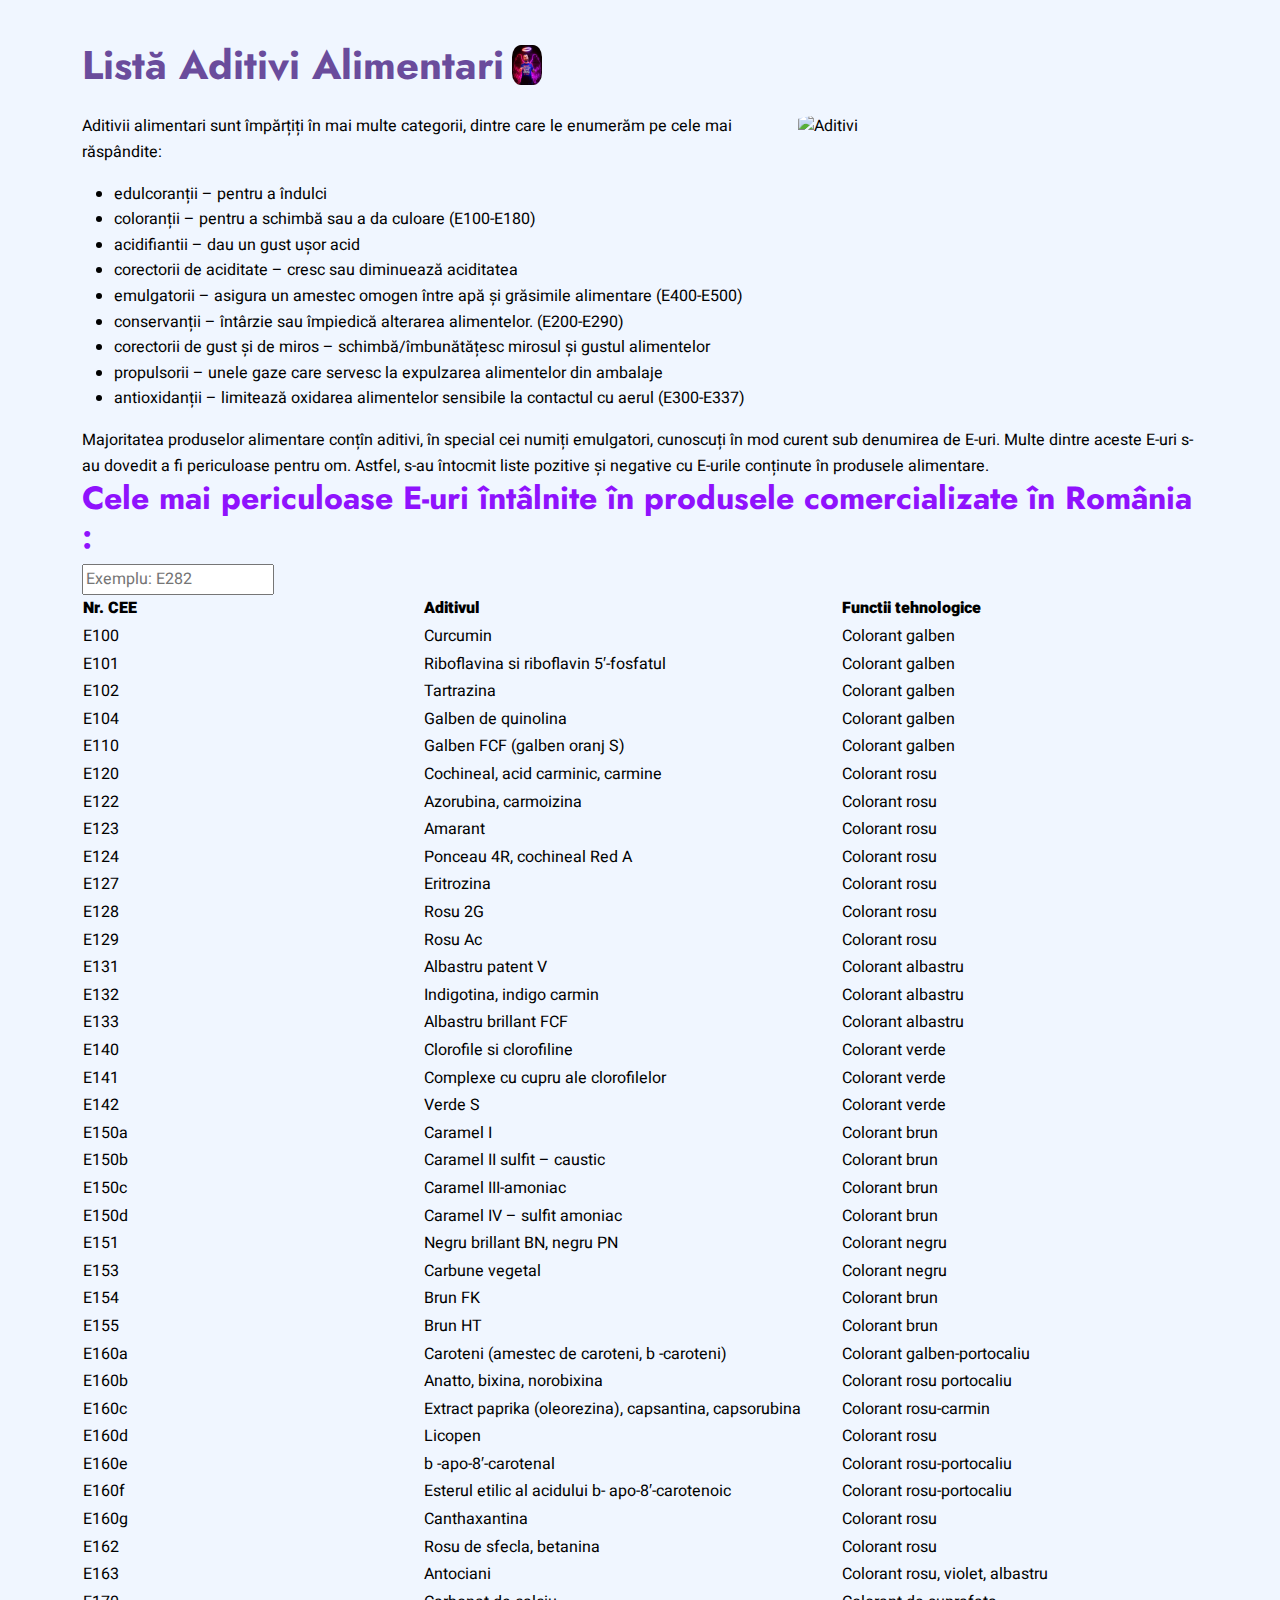
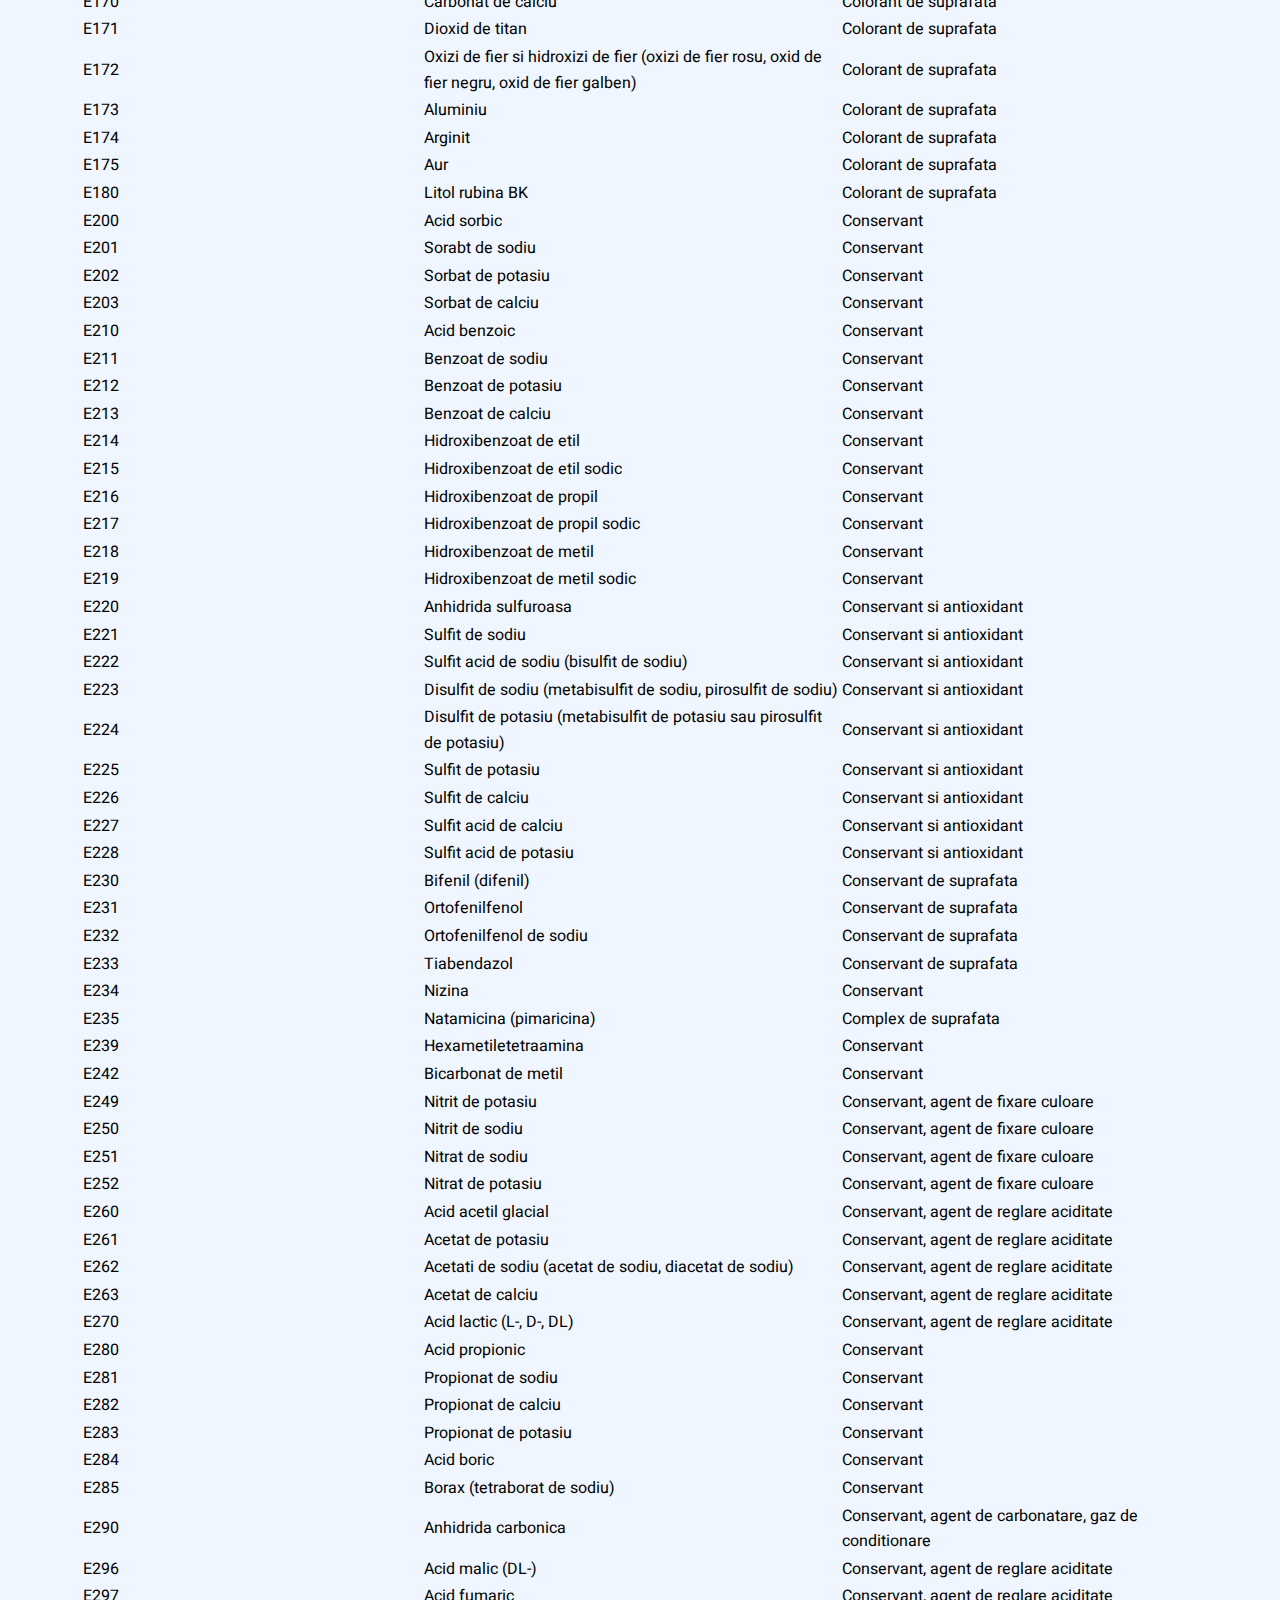
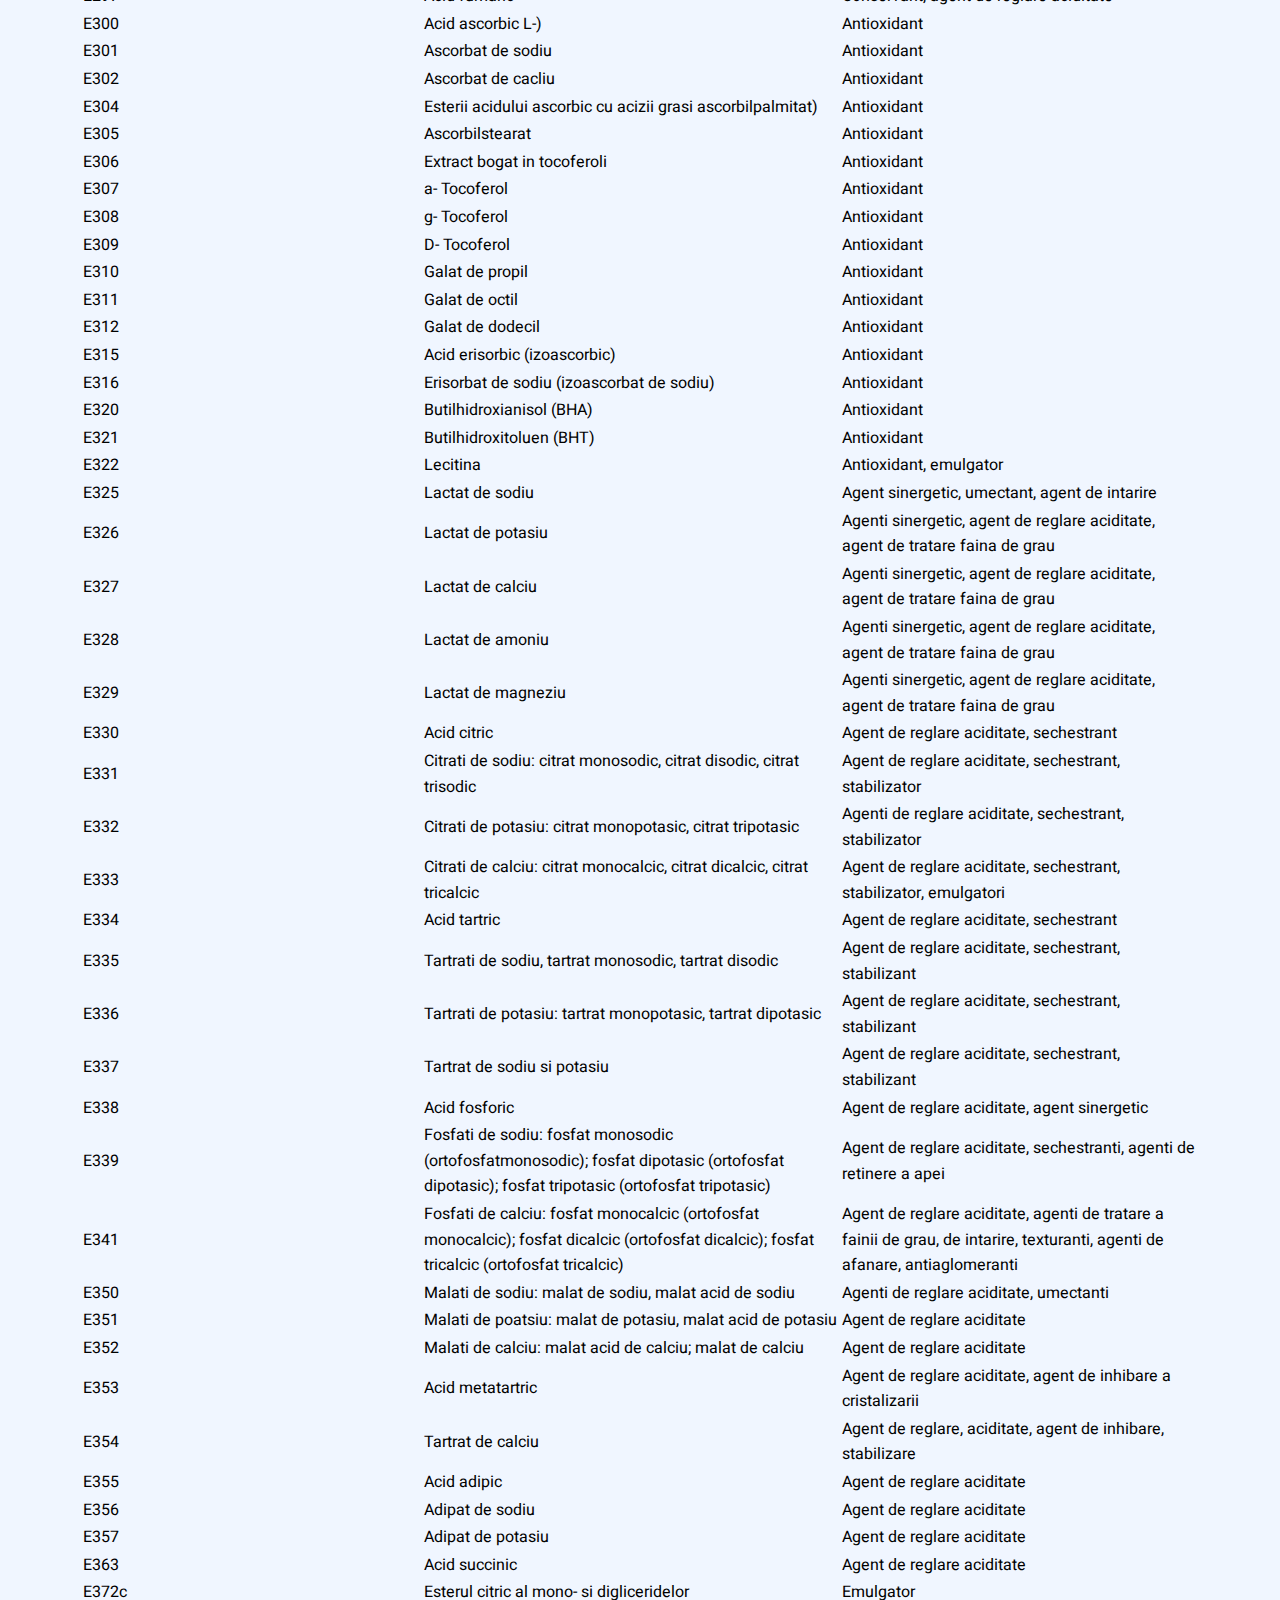
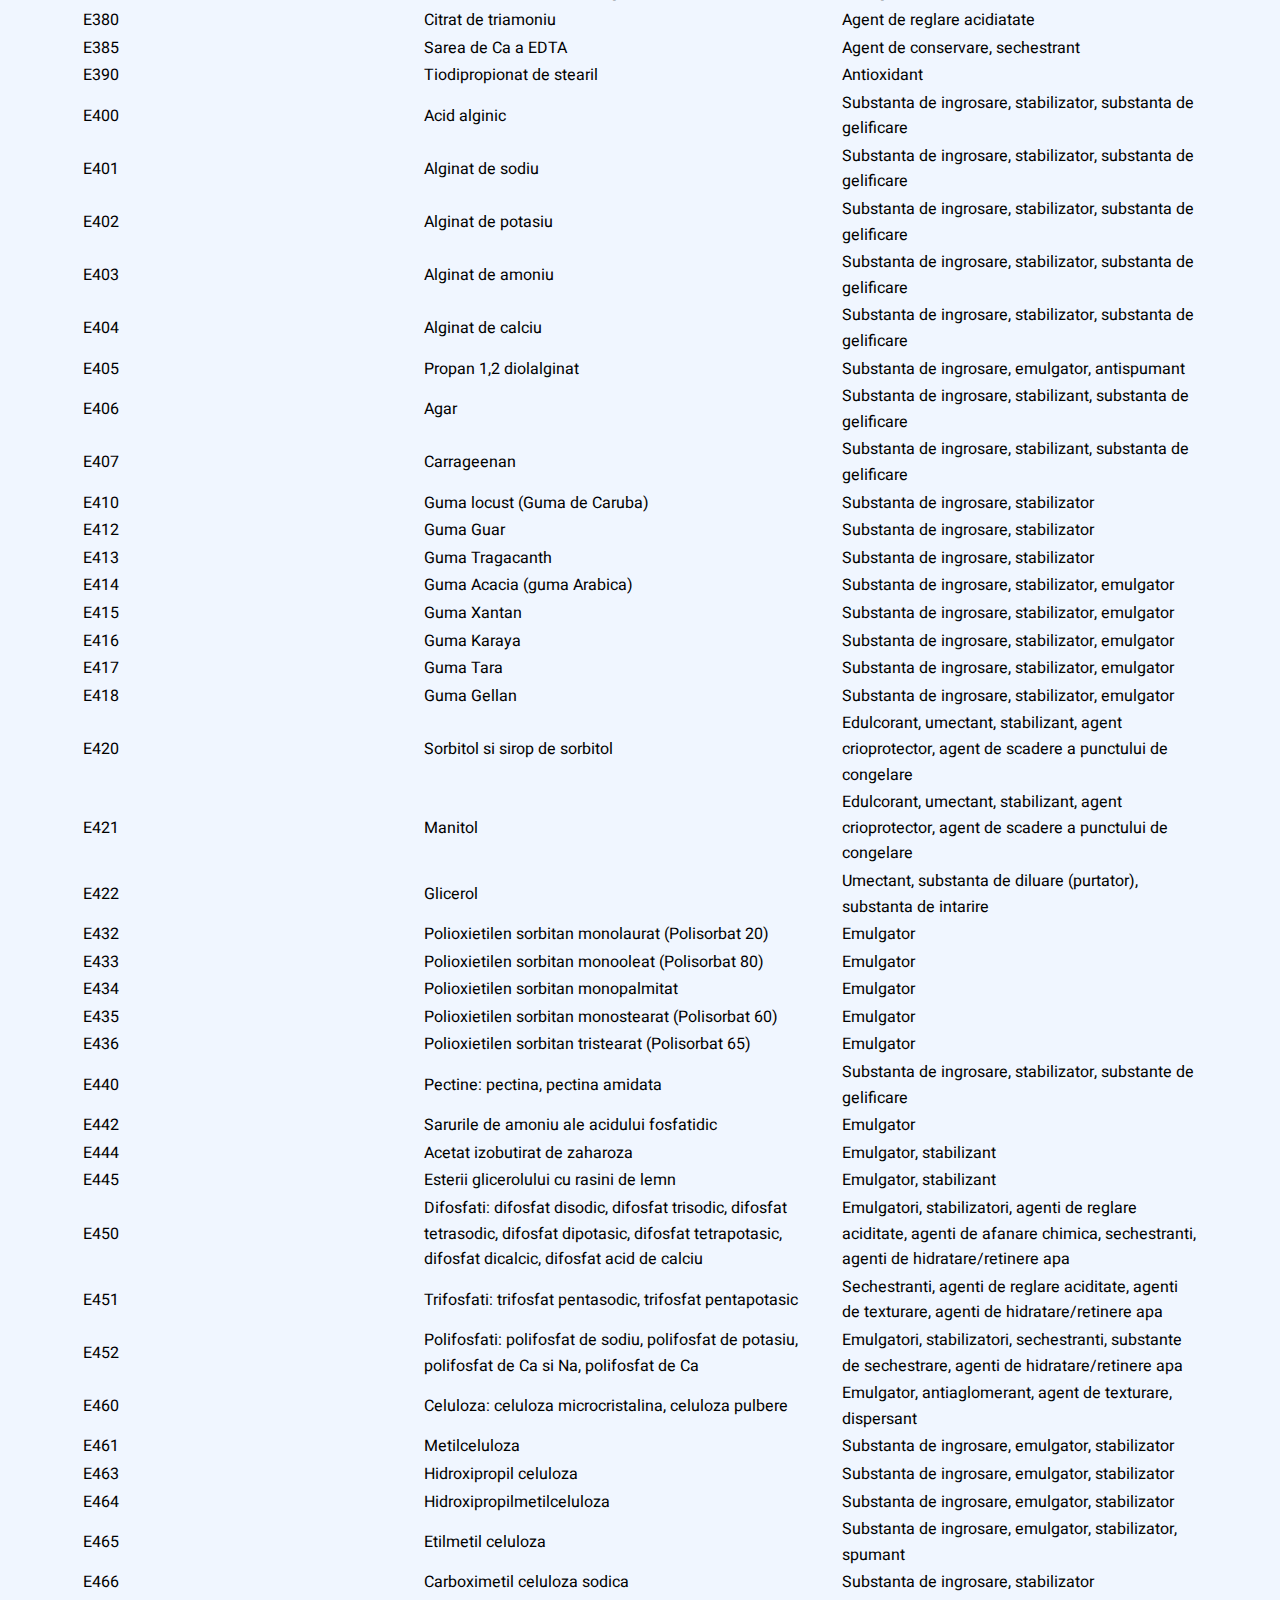
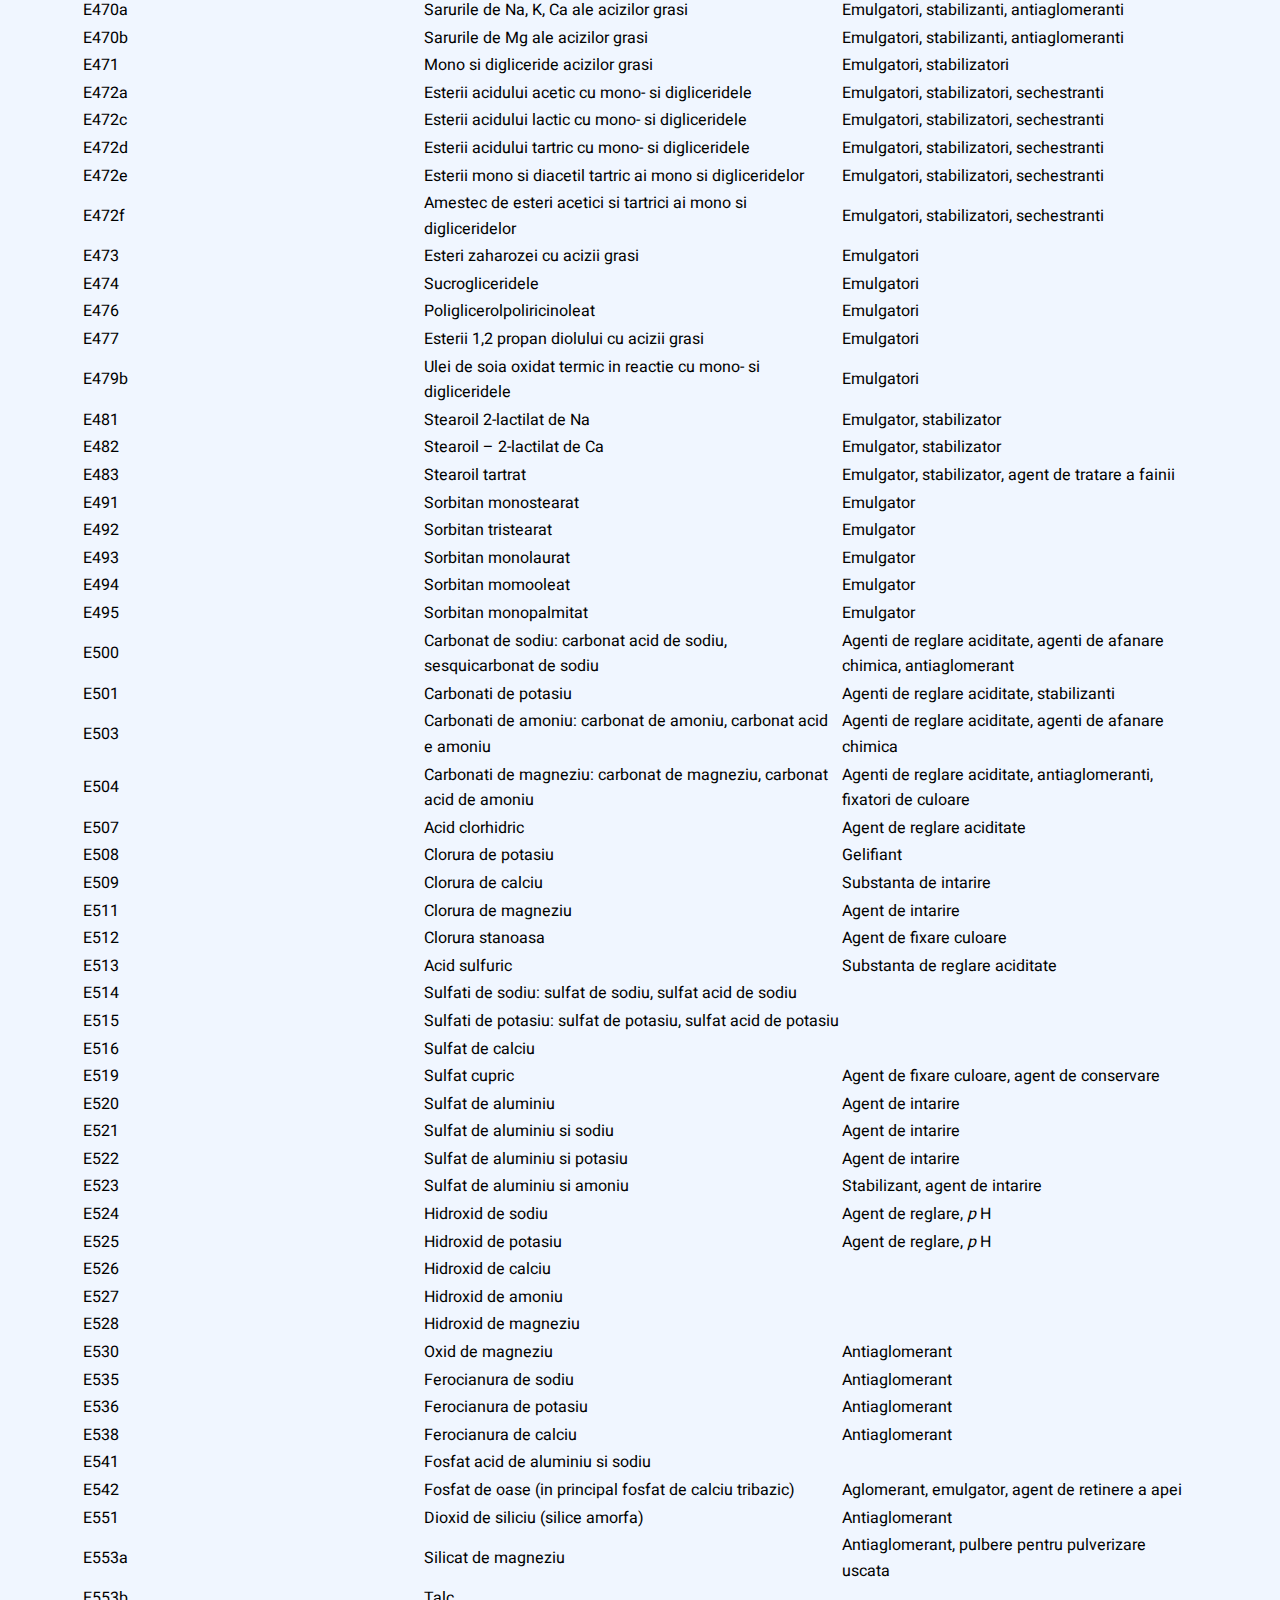
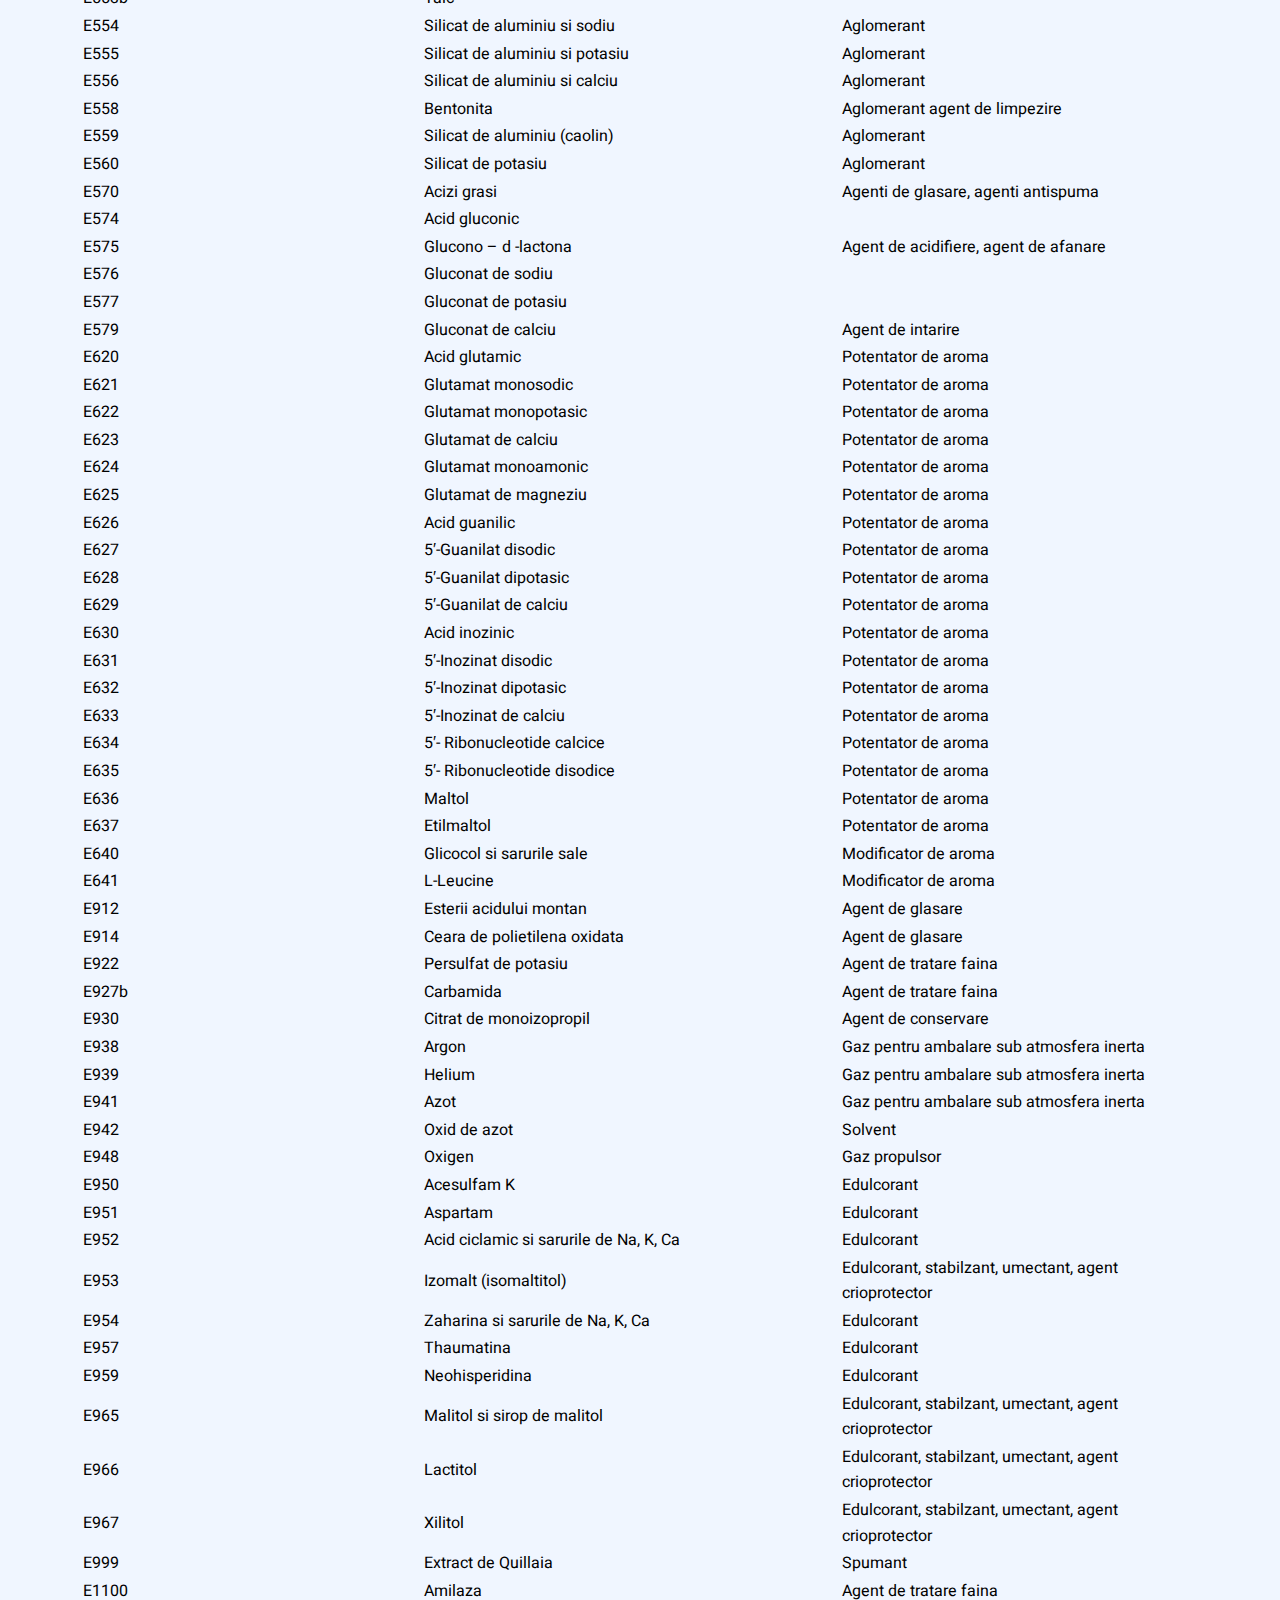
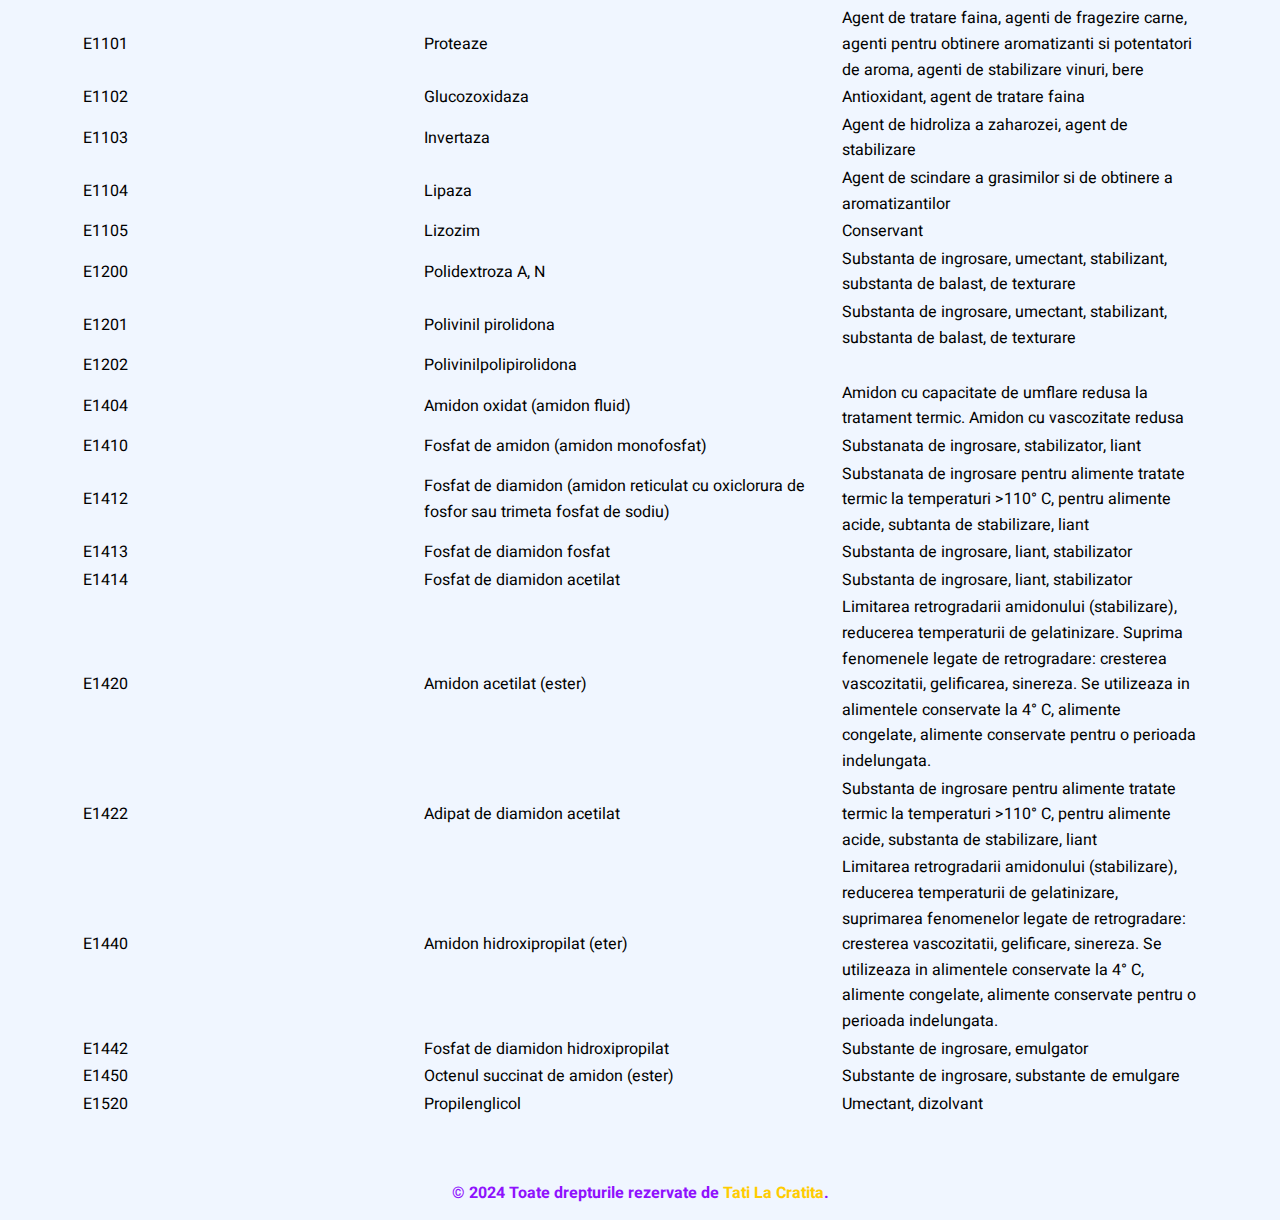
==== additives.html @ e67e580c "Add files via upload" ====
<!DOCTYPE html>
<html lang="ro">

<head>
    <meta charset="utf-8">
    <title>DaddyBusted - Lista Aditivi</title>
    <meta content="width=device-width, initial-scale=1.0" name="viewport">
    <meta content="" name="keywords">
    <meta content="" name="description">

    <!-- Favicon -->
    <link href="img/favicon.ico" rel="icon">

    <!-- Google Web Fonts -->
    <link rel="preconnect" href="https://fonts.googleapis.com">
    <link rel="preconnect" href="https://fonts.gstatic.com" crossorigin>
    <link href="https://fonts.googleapis.com/css2?family=Heebo:wght@400;500&family=Jost:wght@500;600;700&display=swap" rel="stylesheet">

    <!-- Icon Font Stylesheet -->
    <link href="https://cdnjs.cloudflare.com/ajax/libs/font-awesome/5.10.0/css/all.min.css" rel="stylesheet">
    <link href="https://cdn.jsdelivr.net/npm/bootstrap-icons@1.4.1/font/bootstrap-icons.css" rel="stylesheet">

    <!-- Customized Bootstrap Stylesheet -->
    <link href="css/bootstrap.min.css" rel="stylesheet">

    <!-- Template Stylesheet -->
    <link href="css/style.css" rel="stylesheet">
</head>

<body>
    <div class="container-xxl bg-white p-0">
        <!-- Navbar Start -->
        <div class="container-xxl position-relative p-0" id="home">
            <nav class="navbar navbar-light bg-light py-3">
                <div class="container d-flex align-items-center">
                    <a href="#" class="navbar-brand d-flex align-items-center">
                        <h1 class="m-0">Listă Aditivi Alimentari</h1>
                        <img src="img/daddybusted.png" alt="Logo DaddyBusted" class="daddybusted-logo ms-2" style="width: 30px; height: 40px; border-radius: 30% ">
                    </a>
                </div>
            </nav>
        </div>
        <!-- Navbar End -->

        <!-- Additives Start -->

        <div id="privacy" class="container-xxl py-5 bg-light" style="margin-top: 20px;">
            <div class="container">
                <h2 class="section-title" style="color: #000000; font-weight: bold; text-align: center;">Lista Aditivi</h2>
                
                <!-- Poza aliniată la dreapta -->
                <div style="position: relative; color: black; font-size: 16px; line-height: 1.6;">
                    <img src="img/aditivi.png" alt="Aditivi" style="width: 400px; height: auto; float: right; margin: 0 0 10px 10px; border-radius: 20%;">
                    <p>Aditivii alimentari sunt împărțiți în mai multe categorii, dintre care le enumerăm pe cele mai răspândite:</p>
                    <ul>
                        <li>edulcoranții – pentru a îndulci</li>
                        <li>coloranții – pentru a schimbă sau a da culoare (E100-E180)</li>
                        <li>acidifiantii – dau un gust ușor acid</li>
                        <li>corectorii de aciditate – cresc sau diminuează aciditatea</li>
                        <li>emulgatorii – asigura un amestec omogen între apă și grăsimile alimentare (E400-E500)</li>
                        <li>conservanții – întârzie sau împiedică alterarea alimentelor. (E200-E290)</li>
                        <li>corectorii de gust și de miros – schimbă/îmbunătățesc mirosul și gustul alimentelor</li>
                        <li>propulsorii – unele gaze care servesc la expulzarea alimentelor din ambalaje</li>
                        <li>antioxidanții – limitează oxidarea alimentelor sensibile la contactul cu aerul (E300-E337)</li>
                    </ul>
                
                Majoritatea produselor alimentare conțîn aditivi, în special cei numiți emulgatori, cunoscuți în mod curent sub denumirea de E-uri. Multe dintre aceste E-uri s-au dovedit a fi periculoase pentru om. Astfel, s-au întocmit liste pozitive și negative cu E-urile conținute în produsele alimentare.
                
                <h2 style="color: #8F12FD;">Cele mai periculoase E-uri întâlnite în produsele comercializate în România :</h2>
                <input type="text" id="myInput" onkeyup="myFunction()" placeholder="Exemplu: E282" title="Cauta">
                <table id="myTable">
                    <thead>
                        <tr>
                            <th width="10%"><strong>Nr. CEE</strong></th>
                            <th width="10%"><strong>Aditivul</strong></th>
                            <th width="10%"><strong>Functii tehnologice</strong></th>
                        </tr>
                    </thead>
                    <tbody>
                        <tr>
                            <td>E100</td>
                            <td>Curcumin</td>
                            <td>Colorant galben</td>
                        </tr>
                        <tr>
                <td>E101</td>
                <td>Riboflavina si riboflavin 5′-fosfatul</td>
                <td>Colorant galben</td>
                </tr>
                <tr>
                <td>E102</td>
                <td>Tartrazina</td>
                <td>Colorant galben</td>
                </tr>
                <tr>
                <td>E104</td>
                <td>Galben de quinolina</td>
                <td>Colorant galben</td>
                </tr>
                <tr>
                <td>E110</td>
                <td>Galben FCF (galben oranj S)</td>
                <td>Colorant galben</td>
                </tr>
                <tr>
                <td>E120</td>
                <td>Cochineal, acid carminic, carmine</td>
                <td>Colorant rosu</td>
                </tr>
                <tr>
                <td>E122</td>
                <td>Azorubina, carmoizina</td>
                <td>Colorant rosu</td>
                </tr>
                <tr>
                <td>E123</td>
                <td>Amarant</td>
                <td>Colorant rosu</td>
                </tr>
                <tr>
                <td>E124</td>
                <td>Ponceau 4R, cochineal Red A</td>
                <td>Colorant rosu</td>
                </tr>
                <tr>
                <td>E127</td>
                <td>Eritrozina</td>
                <td>Colorant rosu</td>
                </tr>
                <tr>
                <td>E128</td>
                <td>Rosu 2G</td>
                <td>Colorant rosu</td>
                </tr>
                <tr>
                <td>E129</td>
                <td>Rosu Ac</td>
                <td>Colorant rosu</td>
                </tr>
                <tr>
                <td>E131</td>
                <td>Albastru patent V</td>
                <td>Colorant albastru</td>
                </tr>
                <tr>
                <td>E132</td>
                <td>Indigotina, indigo carmin</td>
                <td>Colorant albastru</td>
                </tr>
                <tr>
                <td>E133</td>
                <td>Albastru brillant FCF</td>
                <td>Colorant albastru</td>
                </tr>
                <tr>
                <td>E140</td>
                <td>Clorofile si clorofiline</td>
                <td>Colorant verde</td>
                </tr>
                <tr>
                <td>E141</td>
                <td>Complexe cu cupru ale clorofilelor</td>
                <td>Colorant verde</td>
                </tr>
                <tr>
                <td>E142</td>
                <td>Verde S</td>
                <td>Colorant verde</td>
                </tr>
                <tr>
                <td>E150a</td>
                <td>Caramel I</td>
                <td>Colorant brun</td>
                </tr>
                <tr>
                <td>E150b</td>
                <td>Caramel II sulfit – caustic</td>
                <td>Colorant brun</td>
                </tr>
                <tr>
                <td>E150c</td>
                <td>Caramel III-amoniac</td>
                <td>Colorant brun</td>
                </tr>
                <tr>
                <td>E150d</td>
                <td>Caramel IV – sulfit amoniac</td>
                <td>Colorant brun</td>
                </tr>
                <tr>
                <td>E151</td>
                <td>Negru brillant BN, negru PN</td>
                <td>Colorant negru</td>
                </tr>
                <tr>
                <td>E153</td>
                <td>Carbune vegetal</td>
                <td>Colorant negru</td>
                </tr>
                <tr>
                <td>E154</td>
                <td>Brun FK</td>
                <td>Colorant brun</td>
                </tr>
                <tr>
                <td>E155</td>
                <td>Brun HT</td>
                <td>Colorant brun</td>
                </tr>
                <tr>
                <td>E160a</td>
                <td>Caroteni (amestec de caroteni, b -caroteni)</td>
                <td>Colorant galben-portocaliu</td>
                </tr>
                <tr>
                <td>E160b</td>
                <td>Anatto, bixina, norobixina</td>
                <td>Colorant rosu portocaliu</td>
                </tr>
                <tr>
                <td>E160c</td>
                <td>Extract paprika (oleorezina), capsantina, capsorubina</td>
                <td>Colorant rosu-carmin</td>
                </tr>
                <tr>
                <td>E160d</td>
                <td>Licopen</td>
                <td>Colorant rosu</td>
                </tr>
                <tr>
                <td>E160e</td>
                <td>b -apo-8′-carotenal</td>
                <td>Colorant rosu-portocaliu</td>
                </tr>
                <tr>
                <td>E160f</td>
                <td>Esterul etilic al acidului b- apo-8′-carotenoic</td>
                <td>Colorant rosu-portocaliu</td>
                </tr>
                <tr>
                <td>E160g</td>
                <td>Canthaxantina</td>
                <td>Colorant rosu</td>
                </tr>
                <tr>
                <td>E162</td>
                <td>Rosu de sfecla, betanina</td>
                <td>Colorant rosu</td>
                </tr>
                <tr>
                <td>E163</td>
                <td>Antociani</td>
                <td>Colorant rosu, violet, albastru</td>
                </tr>
                <tr>
                <td>E170</td>
                <td>Carbonat de calciu</td>
                <td>Colorant de suprafata</td>
                </tr>
                <tr>
                <td>E171</td>
                <td>Dioxid de titan</td>
                <td>Colorant de suprafata</td>
                </tr>
                <tr>
                <td>E172</td>
                <td>Oxizi de fier si hidroxizi de fier (oxizi de fier rosu, oxid de fier negru, oxid de fier galben)</td>
                <td>Colorant de suprafata</td>
                </tr>
                <tr>
                <td>E173</td>
                <td>Aluminiu</td>
                <td>Colorant de suprafata</td>
                </tr>
                <tr>
                <td>E174</td>
                <td>Arginit</td>
                <td>Colorant de suprafata</td>
                </tr>
                <tr>
                <td>E175</td>
                <td>Aur</td>
                <td>Colorant de suprafata</td>
                </tr>
                <tr>
                <td>E180</td>
                <td>Litol rubina BK</td>
                <td>Colorant de suprafata</td>
                </tr>
                <tr>
                <td>E200</td>
                <td>Acid sorbic</td>
                <td>Conservant</td>
                </tr>
                <tr>
                <td>E201</td>
                <td>Sorabt de sodiu</td>
                <td>Conservant</td>
                </tr>
                <tr>
                <td>E202</td>
                <td>Sorbat de potasiu</td>
                <td>Conservant</td>
                </tr>
                <tr>
                <td>E203</td>
                <td>Sorbat de calciu</td>
                <td>Conservant</td>
                </tr>
                <tr>
                <td>E210</td>
                <td>Acid benzoic</td>
                <td>Conservant</td>
                </tr>
                <tr>
                <td>E211</td>
                <td>Benzoat de sodiu</td>
                <td>Conservant</td>
                </tr>
                <tr>
                <td>E212</td>
                <td>Benzoat de potasiu</td>
                <td>Conservant</td>
                </tr>
                <tr>
                <td>E213</td>
                <td>Benzoat de calciu</td>
                <td>Conservant</td>
                </tr>
                <tr>
                <td>E214</td>
                <td>Hidroxibenzoat de etil</td>
                <td>Conservant</td>
                </tr>
                <tr>
                <td>E215</td>
                <td>Hidroxibenzoat de etil sodic</td>
                <td>Conservant</td>
                </tr>
                <tr>
                <td>E216</td>
                <td>Hidroxibenzoat de propil</td>
                <td>Conservant</td>
                </tr>
                <tr>
                <td>E217</td>
                <td>Hidroxibenzoat de propil sodic</td>
                <td>Conservant</td>
                </tr>
                <tr>
                <td>E218</td>
                <td>Hidroxibenzoat de metil</td>
                <td>Conservant</td>
                </tr>
                <tr>
                <td>E219</td>
                <td>Hidroxibenzoat de metil sodic</td>
                <td>Conservant</td>
                </tr>
                <tr>
                <td>E220</td>
                <td>Anhidrida sulfuroasa</td>
                <td>Conservant si antioxidant</td>
                </tr>
                <tr>
                <td>E221</td>
                <td>Sulfit de sodiu</td>
                <td>Conservant si antioxidant</td>
                </tr>
                <tr>
                <td>E222</td>
                <td>Sulfit acid de sodiu (bisulfit de sodiu)</td>
                <td>Conservant si antioxidant</td>
                </tr>
                <tr>
                <td>E223</td>
                <td>Disulfit de sodiu (metabisulfit de sodiu, pirosulfit de sodiu)</td>
                <td>Conservant si antioxidant</td>
                </tr>
                <tr>
                <td>E224</td>
                <td>Disulfit de potasiu (metabisulfit de potasiu sau pirosulfit de potasiu)</td>
                <td>Conservant si antioxidant</td>
                </tr>
                <tr>
                <td>E225</td>
                <td>Sulfit de potasiu</td>
                <td>Conservant si antioxidant</td>
                </tr>
                <tr>
                <td>E226</td>
                <td>Sulfit de calciu</td>
                <td>Conservant si antioxidant</td>
                </tr>
                <tr>
                <td>E227</td>
                <td>Sulfit acid de calciu</td>
                <td>Conservant si antioxidant</td>
                </tr>
                <tr>
                <td>E228</td>
                <td>Sulfit acid de potasiu</td>
                <td>Conservant si antioxidant</td>
                </tr>
                <tr>
                <td>E230</td>
                <td>Bifenil (difenil)</td>
                <td>Conservant de suprafata</td>
                </tr>
                <tr>
                <td>E231</td>
                <td>Ortofenilfenol</td>
                <td>Conservant de suprafata</td>
                </tr>
                <tr>
                <td>E232</td>
                <td>Ortofenilfenol de sodiu</td>
                <td>Conservant de suprafata</td>
                </tr>
                <tr>
                <td>E233</td>
                <td>Tiabendazol</td>
                <td>Conservant de suprafata</td>
                </tr>
                <tr>
                <td>E234</td>
                <td>Nizina</td>
                <td>Conservant</td>
                </tr>
                <tr>
                <td>E235</td>
                <td>Natamicina (pimaricina)</td>
                <td>Complex de suprafata</td>
                </tr>
                <tr>
                <td>E239</td>
                <td>Hexametiletetraamina</td>
                <td>Conservant</td>
                </tr>
                <tr>
                <td>E242</td>
                <td>Bicarbonat de metil</td>
                <td>Conservant</td>
                </tr>
                <tr>
                <td>E249</td>
                <td>Nitrit de potasiu</td>
                <td>Conservant, agent de fixare culoare</td>
                </tr>
                <tr>
                <td>E250</td>
                <td>Nitrit de sodiu</td>
                <td>Conservant, agent de fixare culoare</td>
                </tr>
                <tr>
                <td>E251</td>
                <td>Nitrat de sodiu</td>
                <td>Conservant, agent de fixare culoare</td>
                </tr>
                <tr>
                <td>E252</td>
                <td>Nitrat de potasiu</td>
                <td>Conservant, agent de fixare culoare</td>
                </tr>
                <tr>
                <td>E260</td>
                <td>Acid acetil glacial</td>
                <td>Conservant, agent de reglare aciditate</td>
                </tr>
                <tr>
                <td>E261</td>
                <td>Acetat de potasiu</td>
                <td>Conservant, agent de reglare aciditate</td>
                </tr>
                <tr>
                <td>E262</td>
                <td>Acetati de sodiu (acetat de sodiu, diacetat de sodiu)</td>
                <td>Conservant, agent de reglare aciditate</td>
                </tr>
                <tr>
                <td>E263</td>
                <td>Acetat de calciu</td>
                <td>Conservant, agent de reglare aciditate</td>
                </tr>
                <tr>
                <td>E270</td>
                <td>Acid lactic (L-, D-, DL)</td>
                <td>Conservant, agent de reglare aciditate</td>
                </tr>
                <tr>
                <td>E280</td>
                <td>Acid propionic</td>
                <td>Conservant</td>
                </tr>
                <tr>
                <td>E281</td>
                <td>Propionat de sodiu</td>
                <td>Conservant</td>
                </tr>
                <tr>
                <td>E282</td>
                <td>Propionat de calciu</td>
                <td>Conservant</td>
                </tr>
                <tr>
                <td>E283</td>
                <td>Propionat de potasiu</td>
                <td>Conservant</td>
                </tr>
                <tr>
                <td>E284</td>
                <td>Acid boric</td>
                <td>Conservant</td>
                </tr>
                <tr>
                <td>E285</td>
                <td>Borax (tetraborat de sodiu)</td>
                <td>Conservant</td>
                </tr>
                <tr>
                <td>E290</td>
                <td>Anhidrida carbonica</td>
                <td>Conservant, agent de carbonatare, gaz de conditionare</td>
                </tr>
                <tr>
                <td>E296</td>
                <td>Acid malic (DL-)</td>
                <td>Conservant, agent de reglare aciditate</td>
                </tr>
                <tr>
                <td>E297</td>
                <td>Acid fumaric</td>
                <td>Conservant, agent de reglare aciditate</td>
                </tr>
                <tr>
                <td>E300</td>
                <td>Acid ascorbic L-)</td>
                <td>Antioxidant</td>
                </tr>
                <tr>
                <td>E301</td>
                <td>Ascorbat de sodiu</td>
                <td>Antioxidant</td>
                </tr>
                <tr>
                <td>E302</td>
                <td>Ascorbat de cacliu</td>
                <td>Antioxidant</td>
                </tr>
                <tr>
                <td>E304</td>
                <td>Esterii acidului ascorbic cu acizii grasi ascorbilpalmitat)</td>
                <td>Antioxidant</td>
                </tr>
                <tr>
                <td>E305</td>
                <td>Ascorbilstearat</td>
                <td>Antioxidant</td>
                </tr>
                <tr>
                <td>E306</td>
                <td>Extract bogat in tocoferoli</td>
                <td>Antioxidant</td>
                </tr>
                <tr>
                <td>E307</td>
                <td>a- Tocoferol</td>
                <td>Antioxidant</td>
                </tr>
                <tr>
                <td>E308</td>
                <td>g- Tocoferol</td>
                <td>Antioxidant</td>
                </tr>
                <tr>
                <td>E309</td>
                <td>D- Tocoferol</td>
                <td>Antioxidant</td>
                </tr>
                <tr>
                <td>E310</td>
                <td>Galat de propil</td>
                <td>Antioxidant</td>
                </tr>
                <tr>
                <td>E311</td>
                <td>Galat de octil</td>
                <td>Antioxidant</td>
                </tr>
                <tr>
                <td>E312</td>
                <td>Galat de dodecil</td>
                <td>Antioxidant</td>
                </tr>
                <tr>
                <td>E315</td>
                <td>Acid erisorbic (izoascorbic)</td>
                <td>Antioxidant</td>
                </tr>
                <tr>
                <td>E316</td>
                <td>Erisorbat de sodiu (izoascorbat de sodiu)</td>
                <td>Antioxidant</td>
                </tr>
                <tr>
                <td>E320</td>
                <td>Butilhidroxianisol (BHA)</td>
                <td>Antioxidant</td>
                </tr>
                <tr>
                <td>E321</td>
                <td>Butilhidroxitoluen (BHT)</td>
                <td>Antioxidant</td>
                </tr>
                <tr>
                <td>E322</td>
                <td>Lecitina</td>
                <td>Antioxidant, emulgator</td>
                </tr>
                <tr>
                <td>E325</td>
                <td>Lactat de sodiu</td>
                <td>Agent sinergetic, umectant, agent de intarire</td>
                </tr>
                <tr>
                <td>E326</td>
                <td>Lactat de potasiu</td>
                <td>Agenti sinergetic, agent de reglare aciditate, agent de tratare faina de grau</td>
                </tr>
                <tr>
                <td>E327</td>
                <td>Lactat de calciu</td>
                <td>Agenti sinergetic, agent de reglare aciditate, agent de tratare faina de grau</td>
                </tr>
                <tr>
                <td>E328</td>
                <td>Lactat de amoniu</td>
                <td>Agenti sinergetic, agent de reglare aciditate, agent de tratare faina de grau</td>
                </tr>
                <tr>
                <td>E329</td>
                <td>Lactat de magneziu</td>
                <td>Agenti sinergetic, agent de reglare aciditate, agent de tratare faina de grau</td>
                </tr>
                <tr>
                <td>E330</td>
                <td>Acid citric</td>
                <td>Agent de reglare aciditate, sechestrant</td>
                </tr>
                <tr>
                <td>E331</td>
                <td>Citrati de sodiu: citrat monosodic, citrat disodic, citrat trisodic</td>
                <td>Agent de reglare aciditate, sechestrant, stabilizator</td>
                </tr>
                <tr>
                <td>E332</td>
                <td>Citrati de potasiu: citrat monopotasic, citrat tripotasic</td>
                <td>Agenti de reglare aciditate, sechestrant, stabilizator</td>
                </tr>
                <tr>
                <td>E333</td>
                <td>Citrati de calciu: citrat monocalcic, citrat dicalcic, citrat tricalcic</td>
                <td>Agent de reglare aciditate, sechestrant, stabilizator, emulgatori</td>
                </tr>
                <tr>
                <td>E334</td>
                <td>Acid tartric</td>
                <td>Agent de reglare aciditate, sechestrant</td>
                </tr>
                <tr>
                <td>E335</td>
                <td>Tartrati de sodiu, tartrat monosodic, tartrat disodic</td>
                <td>Agent de reglare aciditate, sechestrant, stabilizant</td>
                </tr>
                <tr>
                <td>E336</td>
                <td>Tartrati de potasiu: tartrat monopotasic, tartrat dipotasic</td>
                <td>Agent de reglare aciditate, sechestrant, stabilizant</td>
                </tr>
                <tr>
                <td>E337</td>
                <td>Tartrat de sodiu si potasiu</td>
                <td>Agent de reglare aciditate, sechestrant, stabilizant</td>
                </tr>
                <tr>
                <td>E338</td>
                <td>Acid fosforic</td>
                <td>Agent de reglare aciditate, agent sinergetic</td>
                </tr>
                <tr>
                <td>E339</td>
                <td>Fosfati de sodiu: fosfat monosodic (ortofosfatmonosodic); fosfat dipotasic (ortofosfat dipotasic); fosfat tripotasic (ortofosfat tripotasic)</td>
                <td>Agent de reglare aciditate, sechestranti, agenti de retinere a apei</td>
                </tr>
                <tr>
                <td>E341</td>
                <td>Fosfati de calciu: fosfat monocalcic (ortofosfat monocalcic); fosfat dicalcic (ortofosfat dicalcic); fosfat tricalcic (ortofosfat tricalcic)</td>
                <td>Agent de reglare aciditate, agenti de tratare a fainii de grau, de intarire, texturanti, agenti de afanare, antiaglomeranti</td>
                </tr>
                <tr>
                <td>E350</td>
                <td>Malati de sodiu: malat de sodiu, malat acid de sodiu</td>
                <td>Agenti de reglare aciditate, umectanti</td>
                </tr>
                <tr>
                <td>E351</td>
                <td>Malati de poatsiu: malat de potasiu, malat acid de potasiu</td>
                <td>Agent de reglare aciditate</td>
                </tr>
                <tr>
                <td>E352</td>
                <td>Malati de calciu: malat acid de calciu; malat de calciu</td>
                <td>Agent de reglare aciditate</td>
                </tr>
                <tr>
                <td>E353</td>
                <td>Acid metatartric</td>
                <td>Agent de reglare aciditate, agent de inhibare a cristalizarii</td>
                </tr>
                <tr>
                <td>E354</td>
                <td>Tartrat de calciu</td>
                <td>Agent de reglare, aciditate, agent de inhibare, stabilizare</td>
                </tr>
                <tr>
                <td>E355</td>
                <td>Acid adipic</td>
                <td>Agent de reglare aciditate</td>
                </tr>
                <tr>
                <td>E356</td>
                <td>Adipat de sodiu</td>
                <td>Agent de reglare aciditate</td>
                </tr>
                <tr>
                <td>E357</td>
                <td>Adipat de potasiu</td>
                <td>Agent de reglare aciditate</td>
                </tr>
                <tr>
                <td>E363</td>
                <td>Acid succinic</td>
                <td>Agent de reglare aciditate</td>
                </tr>
                <tr>
                <td>E372c</td>
                <td>Esterul citric al mono- si digliceridelor</td>
                <td>Emulgator</td>
                </tr>
                <tr>
                <td>E380</td>
                <td>Citrat de triamoniu</td>
                <td>Agent de reglare acidiatate</td>
                </tr>
                <tr>
                <td>E385</td>
                <td>Sarea de Ca a EDTA</td>
                <td>Agent de conservare, sechestrant</td>
                </tr>
                <tr>
                <td>E390</td>
                <td>Tiodipropionat de stearil</td>
                <td>Antioxidant</td>
                </tr>
                <tr>
                <td>E400</td>
                <td>Acid alginic</td>
                <td>Substanta de ingrosare, stabilizator, substanta de gelificare</td>
                </tr>
                <tr>
                <td>E401</td>
                <td>Alginat de sodiu</td>
                <td>Substanta de ingrosare, stabilizator, substanta de gelificare</td>
                </tr>
                <tr>
                <td>E402</td>
                <td>Alginat de potasiu</td>
                <td>Substanta de ingrosare, stabilizator, substanta de gelificare</td>
                </tr>
                <tr>
                <td>E403</td>
                <td>Alginat de amoniu</td>
                <td>Substanta de ingrosare, stabilizator, substanta de gelificare</td>
                </tr>
                <tr>
                <td>E404</td>
                <td>Alginat de calciu</td>
                <td>Substanta de ingrosare, stabilizator, substanta de gelificare</td>
                </tr>
                <tr>
                <td>E405</td>
                <td>Propan 1,2 diolalginat</td>
                <td>Substanta de ingrosare, emulgator, antispumant</td>
                </tr>
                <tr>
                <td>E406</td>
                <td>Agar</td>
                <td>Substanta de ingrosare, stabilizant, substanta de gelificare</td>
                </tr>
                <tr>
                <td>E407</td>
                <td>Carrageenan</td>
                <td>Substanta de ingrosare, stabilizant, substanta de gelificare</td>
                </tr>
                <tr>
                <td>E410</td>
                <td>Guma locust (Guma de Caruba)</td>
                <td>Substanta de ingrosare, stabilizator</td>
                </tr>
                <tr>
                <td>E412</td>
                <td>Guma Guar</td>
                <td>Substanta de ingrosare, stabilizator</td>
                </tr>
                <tr>
                <td>E413</td>
                <td>Guma Tragacanth</td>
                <td>Substanta de ingrosare, stabilizator</td>
                </tr>
                <tr>
                <td>E414</td>
                <td>Guma Acacia (guma Arabica)</td>
                <td>Substanta de ingrosare, stabilizator, emulgator</td>
                </tr>
                <tr>
                <td>E415</td>
                <td>Guma Xantan</td>
                <td>Substanta de ingrosare, stabilizator, emulgator</td>
                </tr>
                <tr>
                <td>E416</td>
                <td>Guma Karaya</td>
                <td>Substanta de ingrosare, stabilizator, emulgator</td>
                </tr>
                <tr>
                <td>E417</td>
                <td>Guma Tara</td>
                <td>Substanta de ingrosare, stabilizator, emulgator</td>
                </tr>
                <tr>
                <td>E418</td>
                <td>Guma Gellan</td>
                <td>Substanta de ingrosare, stabilizator, emulgator</td>
                </tr>
                <tr>
                <td>E420</td>
                <td>Sorbitol si sirop de sorbitol</td>
                <td>Edulcorant, umectant, stabilizant, agent crioprotector, agent de scadere a punctului de congelare</td>
                </tr>
                <tr>
                <td>E421</td>
                <td>Manitol</td>
                <td>Edulcorant, umectant, stabilizant, agent crioprotector, agent de scadere a punctului de congelare</td>
                </tr>
                <tr>
                <td>E422</td>
                <td>Glicerol</td>
                <td>Umectant, substanta de diluare (purtator), substanta de intarire</td>
                </tr>
                <tr>
                <td>E432</td>
                <td>Polioxietilen sorbitan monolaurat (Polisorbat 20)</td>
                <td>Emulgator</td>
                </tr>
                <tr>
                <td>E433</td>
                <td>Polioxietilen sorbitan monooleat (Polisorbat 80)</td>
                <td>Emulgator</td>
                </tr>
                <tr>
                <td>E434</td>
                <td>Polioxietilen sorbitan monopalmitat</td>
                <td>Emulgator</td>
                </tr>
                <tr>
                <td>E435</td>
                <td>Polioxietilen sorbitan monostearat (Polisorbat 60)</td>
                <td>Emulgator</td>
                </tr>
                <tr>
                <td>E436</td>
                <td>Polioxietilen sorbitan tristearat (Polisorbat 65)</td>
                <td>Emulgator</td>
                </tr>
                <tr>
                <td>E440</td>
                <td>Pectine: pectina, pectina amidata</td>
                <td>Substanta de ingrosare, stabilizator, substante de gelificare</td>
                </tr>
                <tr>
                <td>E442</td>
                <td>Sarurile de amoniu ale acidului fosfatidic</td>
                <td>Emulgator</td>
                </tr>
                <tr>
                <td>E444</td>
                <td>Acetat izobutirat de zaharoza</td>
                <td>Emulgator, stabilizant</td>
                </tr>
                <tr>
                <td>E445</td>
                <td>Esterii glicerolului cu rasini de lemn</td>
                <td>Emulgator, stabilizant</td>
                </tr>
                <tr>
                <td>E450</td>
                <td>Difosfati: difosfat disodic, difosfat trisodic, difosfat tetrasodic, difosfat dipotasic, difosfat tetrapotasic, difosfat dicalcic, difosfat acid de calciu</td>
                <td>Emulgatori, stabilizatori, agenti de reglare aciditate, agenti de afanare chimica, sechestranti, agenti de hidratare/retinere apa</td>
                </tr>
                <tr>
                <td>E451</td>
                <td>Trifosfati: trifosfat pentasodic, trifosfat pentapotasic</td>
                <td>Sechestranti, agenti de reglare aciditate, agenti de texturare, agenti de hidratare/retinere apa</td>
                </tr>
                <tr>
                <td>E452</td>
                <td>Polifosfati: polifosfat de sodiu, polifosfat de potasiu, polifosfat de Ca si Na, polifosfat de Ca</td>
                <td>Emulgatori, stabilizatori, sechestranti, substante de sechestrare, agenti de hidratare/retinere apa</td>
                </tr>
                <tr>
                <td>E460</td>
                <td>Celuloza: celuloza microcristalina, celuloza pulbere</td>
                <td>Emulgator, antiaglomerant, agent de texturare, dispersant</td>
                </tr>
                <tr>
                <td>E461</td>
                <td>Metilceluloza</td>
                <td>Substanta de ingrosare, emulgator, stabilizator</td>
                </tr>
                <tr>
                <td>E463</td>
                <td>Hidroxipropil celuloza</td>
                <td>Substanta de ingrosare, emulgator, stabilizator</td>
                </tr>
                <tr>
                <td>E464</td>
                <td>Hidroxipropilmetilceluloza</td>
                <td>Substanta de ingrosare, emulgator, stabilizator</td>
                </tr>
                <tr>
                <td>E465</td>
                <td>Etilmetil celuloza</td>
                <td>Substanta de ingrosare, emulgator, stabilizator, spumant</td>
                </tr>
                <tr>
                <td>E466</td>
                <td>Carboximetil celuloza sodica</td>
                <td>Substanta de ingrosare, stabilizator</td>
                </tr>
                <tr>
                <td>E470a</td>
                <td>Sarurile de Na, K, Ca ale acizilor grasi</td>
                <td>Emulgatori, stabilizanti, antiaglomeranti</td>
                </tr>
                <tr>
                <td>E470b</td>
                <td>Sarurile de Mg ale acizilor grasi</td>
                <td>Emulgatori, stabilizanti, antiaglomeranti</td>
                </tr>
                <tr>
                <td>E471</td>
                <td>Mono si digliceride acizilor grasi</td>
                <td>Emulgatori, stabilizatori</td>
                </tr>
                <tr>
                <td>E472a</td>
                <td>Esterii acidului acetic cu mono- si digliceridele</td>
                <td>Emulgatori, stabilizatori, sechestranti</td>
                </tr>
                <tr>
                <td>E472c</td>
                <td>Esterii acidului lactic cu mono- si digliceridele</td>
                <td>Emulgatori, stabilizatori, sechestranti</td>
                </tr>
                <tr>
                <td>E472d</td>
                <td>Esterii acidului tartric cu mono- si digliceridele</td>
                <td>Emulgatori, stabilizatori, sechestranti</td>
                </tr>
                <tr>
                <td>E472e</td>
                <td>Esterii mono si diacetil tartric ai mono si digliceridelor</td>
                <td>Emulgatori, stabilizatori, sechestranti</td>
                </tr>
                <tr>
                <td>E472f</td>
                <td>Amestec de esteri acetici si tartrici ai mono si digliceridelor</td>
                <td>Emulgatori, stabilizatori, sechestranti</td>
                </tr>
                <tr>
                <td>E473</td>
                <td>Esteri zaharozei cu acizii grasi</td>
                <td>Emulgatori</td>
                </tr>
                <tr>
                <td>E474</td>
                <td>Sucrogliceridele</td>
                <td>Emulgatori</td>
                </tr>
                <tr>
                <td>E476</td>
                <td>Poliglicerolpoliricinoleat</td>
                <td>Emulgatori</td>
                </tr>
                <tr>
                <td>E477</td>
                <td>Esterii 1,2 propan diolului cu acizii grasi</td>
                <td>Emulgatori</td>
                </tr>
                <tr>
                <td>E479b</td>
                <td>Ulei de soia oxidat termic in reactie cu mono- si digliceridele</td>
                <td>Emulgatori</td>
                </tr>
                <tr>
                <td>E481</td>
                <td>Stearoil 2-lactilat de Na</td>
                <td>Emulgator, stabilizator</td>
                </tr>
                <tr>
                <td>E482</td>
                <td>Stearoil – 2-lactilat de Ca</td>
                <td>Emulgator, stabilizator</td>
                </tr>
                <tr>
                <td>E483</td>
                <td>Stearoil tartrat</td>
                <td>Emulgator, stabilizator, agent de tratare a fainii</td>
                </tr>
                <tr>
                <td>E491</td>
                <td>Sorbitan monostearat</td>
                <td>Emulgator</td>
                </tr>
                <tr>
                <td>E492</td>
                <td>Sorbitan tristearat</td>
                <td>Emulgator</td>
                </tr>
                <tr>
                <td>E493</td>
                <td>Sorbitan monolaurat</td>
                <td>Emulgator</td>
                </tr>
                <tr>
                <td>E494</td>
                <td>Sorbitan momooleat</td>
                <td>Emulgator</td>
                </tr>
                <tr>
                <td>E495</td>
                <td>Sorbitan monopalmitat</td>
                <td>Emulgator</td>
                </tr>
                <tr>
                <td>E500</td>
                <td>Carbonat de sodiu: carbonat acid de sodiu, sesquicarbonat de sodiu</td>
                <td>Agenti de reglare aciditate, agenti de afanare chimica, antiaglomerant</td>
                </tr>
                <tr>
                <td>E501</td>
                <td>Carbonati de potasiu</td>
                <td>Agenti de reglare aciditate, stabilizanti</td>
                </tr>
                <tr>
                <td>E503</td>
                <td>Carbonati de amoniu: carbonat de amoniu, carbonat acid e amoniu</td>
                <td>Agenti de reglare aciditate, agenti de afanare chimica</td>
                </tr>
                <tr>
                <td>E504</td>
                <td>Carbonati de magneziu: carbonat de magneziu, carbonat acid de amoniu</td>
                <td>Agenti de reglare aciditate, antiaglomeranti, fixatori de culoare</td>
                </tr>
                <tr>
                <td>E507</td>
                <td>Acid clorhidric</td>
                <td>Agent de reglare aciditate</td>
                </tr>
                <tr>
                <td>E508</td>
                <td>Clorura de potasiu</td>
                <td>Gelifiant</td>
                </tr>
                <tr>
                <td>E509</td>
                <td>Clorura de calciu</td>
                <td>Substanta de intarire</td>
                </tr>
                <tr>
                <td>E511</td>
                <td>Clorura de magneziu</td>
                <td>Agent de intarire</td>
                </tr>
                <tr>
                <td>E512</td>
                <td>Clorura stanoasa</td>
                <td>Agent de fixare culoare</td>
                </tr>
                <tr>
                <td>E513</td>
                <td>Acid sulfuric</td>
                <td>Substanta de reglare aciditate</td>
                </tr>
                <tr>
                <td>E514</td>
                <td>Sulfati de sodiu: sulfat de sodiu, sulfat acid de sodiu</td>
                <td></td>
                </tr>
                <tr>
                <td>E515</td>
                <td>Sulfati de potasiu: sulfat de potasiu, sulfat acid de potasiu</td>
                <td></td>
                </tr>
                <tr>
                <td>E516</td>
                <td>Sulfat de calciu</td>
                <td></td>
                </tr>
                <tr>
                <td>E519</td>
                <td>Sulfat cupric</td>
                <td>Agent de fixare culoare, agent de conservare</td>
                </tr>
                <tr>
                <td>E520</td>
                <td>Sulfat de aluminiu</td>
                <td>Agent de intarire</td>
                </tr>
                <tr>
                <td>E521</td>
                <td>Sulfat de aluminiu si sodiu</td>
                <td>Agent de intarire</td>
                </tr>
                <tr>
                <td>E522</td>
                <td>Sulfat de aluminiu si potasiu</td>
                <td>Agent de intarire</td>
                </tr>
                <tr>
                <td>E523</td>
                <td>Sulfat de aluminiu si amoniu</td>
                <td>Stabilizant, agent de intarire</td>
                </tr>
                <tr>
                <td>E524</td>
                <td>Hidroxid de sodiu</td>
                <td>Agent de reglare, <em>p </em>H</td>
                </tr>
                <tr>
                <td>E525</td>
                <td>Hidroxid de potasiu</td>
                <td>Agent de reglare, <em>p </em>H</td>
                </tr>
                <tr>
                <td>E526</td>
                <td>Hidroxid de calciu</td>
                <td></td>
                </tr>
                <tr>
                <td>E527</td>
                <td>Hidroxid de amoniu</td>
                <td></td>
                </tr>
                <tr>
                <td>E528</td>
                <td>Hidroxid de magneziu</td>
                <td></td>
                </tr>
                <tr>
                <td>E530</td>
                <td>Oxid de magneziu</td>
                <td>Antiaglomerant</td>
                </tr>
                <tr>
                <td>E535</td>
                <td>Ferocianura de sodiu</td>
                <td>Antiaglomerant</td>
                </tr>
                <tr>
                <td>E536</td>
                <td>Ferocianura de potasiu</td>
                <td>Antiaglomerant</td>
                </tr>
                <tr>
                <td>E538</td>
                <td>Ferocianura de calciu</td>
                <td>Antiaglomerant</td>
                </tr>
                <tr>
                <td>E541</td>
                <td>Fosfat acid de aluminiu si sodiu</td>
                <td></td>
                </tr>
                <tr>
                <td>E542</td>
                <td>Fosfat de oase (in principal fosfat de calciu tribazic)</td>
                <td>Aglomerant, emulgator, agent de retinere a apei</td>
                </tr>
                <tr>
                <td>E551</td>
                <td>Dioxid de siliciu (silice amorfa)</td>
                <td>Antiaglomerant</td>
                </tr>
                <tr>
                <td>E553a</td>
                <td>Silicat de magneziu</td>
                <td>Antiaglomerant, pulbere pentru pulverizare uscata</td>
                </tr>
                <tr>
                <td>E553b</td>
                <td>Talc</td>
                <td></td>
                </tr>
                <tr>
                <td>E554</td>
                <td>Silicat de aluminiu si sodiu</td>
                <td>Aglomerant</td>
                </tr>
                <tr>
                <td>E555</td>
                <td>Silicat de aluminiu si potasiu</td>
                <td>Aglomerant</td>
                </tr>
                <tr>
                <td>E556</td>
                <td>Silicat de aluminiu si calciu</td>
                <td>Aglomerant</td>
                </tr>
                <tr>
                <td>E558</td>
                <td>Bentonita</td>
                <td>Aglomerant agent de limpezire</td>
                </tr>
                <tr>
                <td>E559</td>
                <td>Silicat de aluminiu (caolin)</td>
                <td>Aglomerant</td>
                </tr>
                <tr>
                <td>E560</td>
                <td>Silicat de potasiu</td>
                <td>Aglomerant</td>
                </tr>
                <tr>
                <td>E570</td>
                <td>Acizi grasi</td>
                <td>Agenti de glasare, agenti antispuma</td>
                </tr>
                <tr>
                <td>E574</td>
                <td>Acid gluconic</td>
                <td></td>
                </tr>
                <tr>
                <td>E575</td>
                <td>Glucono – d -lactona</td>
                <td>Agent de acidifiere, agent de afanare</td>
                </tr>
                <tr>
                <td>E576</td>
                <td>Gluconat de sodiu</td>
                <td></td>
                </tr>
                <tr>
                <td>E577</td>
                <td>Gluconat de potasiu</td>
                <td></td>
                </tr>
                <tr>
                <td>E579</td>
                <td>Gluconat de calciu</td>
                <td>Agent de intarire</td>
                </tr>
                <tr>
                <td>E620</td>
                <td>Acid glutamic</td>
                <td>Potentator de aroma</td>
                </tr>
                <tr>
                <td>E621</td>
                <td>Glutamat monosodic</td>
                <td>Potentator de aroma</td>
                </tr>
                <tr>
                <td>E622</td>
                <td>Glutamat monopotasic</td>
                <td>Potentator de aroma</td>
                </tr>
                <tr>
                <td>E623</td>
                <td>Glutamat de calciu</td>
                <td>Potentator de aroma</td>
                </tr>
                <tr>
                <td>E624</td>
                <td>Glutamat monoamonic</td>
                <td>Potentator de aroma</td>
                </tr>
                <tr>
                <td>E625</td>
                <td>Glutamat de magneziu</td>
                <td>Potentator de aroma</td>
                </tr>
                <tr>
                <td>E626</td>
                <td>Acid guanilic</td>
                <td>Potentator de aroma</td>
                </tr>
                <tr>
                <td>E627</td>
                <td>5′-Guanilat disodic</td>
                <td>Potentator de aroma</td>
                </tr>
                <tr>
                <td>E628</td>
                <td>5′-Guanilat dipotasic</td>
                <td>Potentator de aroma</td>
                </tr>
                <tr>
                <td>E629</td>
                <td>5′-Guanilat de calciu</td>
                <td>Potentator de aroma</td>
                </tr>
                <tr>
                <td>E630</td>
                <td>Acid inozinic</td>
                <td>Potentator de aroma</td>
                </tr>
                <tr>
                <td>E631</td>
                <td>5′-Inozinat disodic</td>
                <td>Potentator de aroma</td>
                </tr>
                <tr>
                <td>E632</td>
                <td>5′-Inozinat dipotasic</td>
                <td>Potentator de aroma</td>
                </tr>
                <tr>
                <td>E633</td>
                <td>5′-Inozinat de calciu</td>
                <td>Potentator de aroma</td>
                </tr>
                <tr>
                <td>E634</td>
                <td>5′- Ribonucleotide calcice</td>
                <td>Potentator de aroma</td>
                </tr>
                <tr>
                <td>E635</td>
                <td>5′- Ribonucleotide disodice</td>
                <td>Potentator de aroma</td>
                </tr>
                <tr>
                <td>E636</td>
                <td>Maltol</td>
                <td>Potentator de aroma</td>
                </tr>
                <tr>
                <td>E637</td>
                <td>Etilmaltol</td>
                <td>Potentator de aroma</td>
                </tr>
                <tr>
                <td>E640</td>
                <td>Glicocol si sarurile sale</td>
                <td>Modificator de aroma</td>
                </tr>
                <tr>
                <td>E641</td>
                <td>L-Leucine</td>
                <td>Modificator de aroma</td>
                </tr>
                <tr>
                <td>E912</td>
                <td>Esterii acidului montan</td>
                <td>Agent de glasare</td>
                </tr>
                <tr>
                <td>E914</td>
                <td>Ceara de polietilena oxidata</td>
                <td>Agent de glasare</td>
                </tr>
                <tr>
                <td>E922</td>
                <td>Persulfat de potasiu</td>
                <td>Agent de tratare faina</td>
                </tr>
                <tr>
                <td>E927b</td>
                <td>Carbamida</td>
                <td>Agent de tratare faina</td>
                </tr>
                <tr>
                <td>E930</td>
                <td>Citrat de monoizopropil</td>
                <td>Agent de conservare</td>
                </tr>
                <tr>
                <td>E938</td>
                <td>Argon</td>
                <td>Gaz pentru ambalare sub atmosfera inerta</td>
                </tr>
                <tr>
                <td>E939</td>
                <td>Helium</td>
                <td>Gaz pentru ambalare sub atmosfera inerta</td>
                </tr>
                <tr>
                <td>E941</td>
                <td>Azot</td>
                <td>Gaz pentru ambalare sub atmosfera inerta</td>
                </tr>
                <tr>
                <td>E942</td>
                <td>Oxid de azot</td>
                <td>Solvent</td>
                </tr>
                <tr>
                <td>E948</td>
                <td>Oxigen</td>
                <td>Gaz propulsor</td>
                </tr>
                <tr>
                <td>E950</td>
                <td>Acesulfam K</td>
                <td>Edulcorant</td>
                </tr>
                <tr>
                <td>E951</td>
                <td>Aspartam</td>
                <td>Edulcorant</td>
                </tr>
                <tr>
                <td>E952</td>
                <td>Acid ciclamic si sarurile de Na, K, Ca</td>
                <td>Edulcorant</td>
                </tr>
                <tr>
                <td>E953</td>
                <td>Izomalt (isomaltitol)</td>
                <td>Edulcorant, stabilzant, umectant, agent crioprotector</td>
                </tr>
                <tr>
                <td>E954</td>
                <td>Zaharina si sarurile de Na, K, Ca</td>
                <td>Edulcorant</td>
                </tr>
                <tr>
                <td>E957</td>
                <td>Thaumatina</td>
                <td>Edulcorant</td>
                </tr>
                <tr>
                <td>E959</td>
                <td>Neohisperidina</td>
                <td>Edulcorant</td>
                </tr>
                <tr>
                <td>E965</td>
                <td>Malitol si sirop de malitol</td>
                <td>Edulcorant, stabilzant, umectant, agent crioprotector</td>
                </tr>
                <tr>
                <td>E966</td>
                <td>Lactitol</td>
                <td>Edulcorant, stabilzant, umectant, agent crioprotector</td>
                </tr>
                <tr>
                <td>E967</td>
                <td>Xilitol</td>
                <td>Edulcorant, stabilzant, umectant, agent crioprotector</td>
                </tr>
                <tr>
                <td>E999</td>
                <td>Extract de Quillaia</td>
                <td>Spumant</td>
                </tr>
                <tr>
                <td>E1100</td>
                <td>Amilaza</td>
                <td>Agent de tratare faina</td>
                </tr>
                <tr>
                <td>E1101</td>
                <td>Proteaze</td>
                <td>Agent de tratare faina, agenti de fragezire carne, agenti pentru obtinere aromatizanti si potentatori de aroma, agenti de stabilizare vinuri, bere</td>
                </tr>
                <tr>
                <td>E1102</td>
                <td>Glucozoxidaza</td>
                <td>Antioxidant, agent de tratare faina</td>
                </tr>
                <tr>
                <td>E1103</td>
                <td>Invertaza</td>
                <td>Agent de hidroliza a zaharozei, agent de stabilizare</td>
                </tr>
                <tr>
                <td>E1104</td>
                <td>Lipaza</td>
                <td>Agent de scindare a grasimilor si de obtinere a aromatizantilor</td>
                </tr>
                <tr>
                <td>E1105</td>
                <td>Lizozim</td>
                <td>Conservant</td>
                </tr>
                <tr>
                <td>E1200</td>
                <td>Polidextroza A, N</td>
                <td>Substanta de ingrosare, umectant, stabilizant, substanta de balast, de texturare</td>
                </tr>
                <tr>
                <td>E1201</td>
                <td>Polivinil pirolidona</td>
                <td>Substanta de ingrosare, umectant, stabilizant, substanta de balast, de texturare</td>
                </tr>
                <tr>
                <td>E1202</td>
                <td>Polivinilpolipirolidona</td>
                <td></td>
                </tr>
                <tr>
                <td>E1404</td>
                <td>Amidon oxidat (amidon fluid)</td>
                <td>Amidon cu capacitate de umflare redusa la tratament termic. Amidon cu vascozitate redusa</td>
                </tr>
                <tr>
                <td>E1410</td>
                <td>Fosfat de amidon (amidon monofosfat)</td>
                <td>Substanata de ingrosare, stabilizator, liant</td>
                </tr>
                <tr>
                <td>E1412</td>
                <td>Fosfat de diamidon (amidon reticulat cu oxiclorura de fosfor sau trimeta fosfat de sodiu)</td>
                <td>Substanata de ingrosare pentru alimente tratate termic la temperaturi &gt;110° C, pentru alimente acide, subtanta de stabilizare, liant</td>
                </tr>
                <tr>
                <td>E1413</td>
                <td>Fosfat de diamidon fosfat</td>
                <td>Substanta de ingrosare, liant, stabilizator</td>
                </tr>
                <tr>
                <td>E1414</td>
                <td>Fosfat de diamidon acetilat</td>
                <td>Substanta de ingrosare, liant, stabilizator</td>
                </tr>
                <tr>
                <td>E1420</td>
                <td>Amidon acetilat (ester)</td>
                <td>Limitarea retrogradarii amidonului (stabilizare), reducerea temperaturii de gelatinizare. Suprima fenomenele legate de retrogradare: cresterea vascozitatii, gelificarea, sinereza. Se utilizeaza in alimentele conservate la 4° C, alimente congelate, alimente conservate pentru o perioada indelungata.</td>
                </tr>
                <tr>
                <td>E1422</td>
                <td>Adipat de diamidon acetilat</td>
                <td>Substanta de ingrosare pentru alimente tratate termic la temperaturi &gt;110° C, pentru alimente acide, substanta de stabilizare, liant</td>
                </tr>
                <tr>
                <td>E1440</td>
                <td>Amidon hidroxipropilat (eter)</td>
                <td>Limitarea retrogradarii amidonului (stabilizare), reducerea temperaturii de gelatinizare, suprimarea fenomenelor legate de retrogradare: cresterea vascozitatii, gelificare, sinereza. Se utilizeaza in alimentele conservate la 4° C, alimente congelate, alimente conservate pentru o perioada indelungata.</td>
                </tr>
                <tr>
                <td>E1442</td>
                <td>Fosfat de diamidon hidroxipropilat</td>
                <td>Substante de ingrosare, emulgator</td>
                </tr>
                <tr>
                <td>E1450</td>
                <td>Octenul succinat de amidon (ester)</td>
                <td>Substante de ingrosare, substante de emulgare</td>
                </tr>
                <tr>
                <td>E1520</td>
                <td>Propilenglicol</td>
                <td>Umectant, dizolvant</td>
                </tr>
                </tbody>
                </table></div>
                                </div>
                                </div>
                                        </div>
                            </div>
                        </div>
                                        </div>
                            </div>
                        </section>
<!-- Additives End -->
    </div>

   <!-- Bootstrap JS -->
<script src="https://cdn.jsdelivr.net/npm/bootstrap@5.3.0-alpha1/dist/js/bootstrap.bundle.min.js"></script>

<script>
    function myFunction() {
        var input, filter, table, tr, td, i, txtValue;
        input = document.getElementById("myInput");
        filter = input.value.toUpperCase(); // Obține textul introdus de utilizator și convertește la majuscule
        table = document.getElementById("myTable");
        tr = table.getElementsByTagName("tr");

        // Parcurge fiecare rând din tabel (tr)
        for (i = 0; i < tr.length; i++) {
            td = tr[i].getElementsByTagName("td");
            if (td.length > 0) {
                // Căutăm în prima și a doua coloană
                txtValue1 = td[0].textContent || td[0].innerText; // În prima coloană (Nr. CEE)
                txtValue2 = td[1].textContent || td[1].innerText; // În a doua coloană (Aditivul)
                
                // Dacă textul rândului conține textul căutat, îl afișăm, altfel îl ascundem
                if (txtValue1.toUpperCase().indexOf(filter) > -1 || txtValue2.toUpperCase().indexOf(filter) > -1) {
                    tr[i].style.display = "";
                } else {
                    tr[i].style.display = "none";
                }
            }
        }
    }
    
</script>
<!-- Footer Start -->
<footer style="color: #8F12FD; text-align: center; padding: 15px 0; width: 100%; font-weight: bold;background-color:transparent;">
    <p style="margin: 0;">&copy; 2024 Toate drepturile rezervate de <a href="https://www.tatilacratita.com" style="color: #ffcc00; text-decoration: none;">Tati La Cratita</a>.</p>
</footer>
<!-- Footer End -->
</body>
</html>
---- css/style.css ----
/********** Template CSS **********/
:root {
    --primary: #4294E3;
    --secondary: #8F12FD;
    --light: #F0F6FF;
    --dark: #000000;
}


/*** Spinner ***/
#spinner {
    opacity: 0;
    visibility: hidden;
    transition: opacity .5s ease-out, visibility 0s linear .5s;
    z-index: 99999;
}

#spinner.show {
    transition: opacity .5s ease-out, visibility 0s linear 0s;
    visibility: visible;
    opacity: 1;
}


/*** Heading ***/
h1,
h2,
.fw-bold {
    font-weight: 700 !important;
}

h3,
h4,
.fw-semi-bold {
    font-weight: 600 !important;
}

h5,
h6,
.fw-medium {
    font-weight: 500 !important;
}


/*** Gradient Text & BG ***/
.text-primary-gradient {
    background: linear-gradient(to bottom right, var(--primary), var(--secondary));
    -webkit-background-clip: text;
    -webkit-text-fill-color: transparent;
}

.text-secondary-gradient {
    background: linear-gradient(to bottom right, var(--secondary), var(--primary));
    -webkit-background-clip: text;
    -webkit-text-fill-color: transparent;
}

.bg-primary-gradient {
    background: linear-gradient(to bottom right, var(--primary), var(--secondary));
}

.bg-secondary-gradient {
    background: linear-gradient(to bottom right, var(--secondary), var(--primary));
}


/*** Button ***/
.btn {
    transition: .5s;
}

.btn.btn-primary-gradient,
.btn.btn-secondary-gradient {
    position: relative;
    overflow: hidden;
    border: none;
    color: #FFFFFF;
    z-index: 1;
}

.btn.btn-primary-gradient::after,
.btn.btn-secondary-gradient::after {
    position: absolute;
    content: "";
    top: 0;
    left: 0;
    width: 100%;
    height: 100%;
    transition: .5s;
    z-index: -1;
    opacity: 0;
}

.btn.btn-primary-gradient,
.btn.btn-secondary-gradient::after {
    background: linear-gradient(to bottom right, var(--primary), var(--secondary));
}

.btn.btn-secondary-gradient,
.btn.btn-primary-gradient::after {
    background: linear-gradient(to bottom right, var(--secondary), var(--primary));
}

.btn.btn-primary-gradient:hover::after,
.btn.btn-secondary-gradient:hover::after {
    opacity: 1;
}

.btn-square {
    width: 38px;
    height: 38px;
}

.btn-sm-square {
    width: 32px;
    height: 32px;
}

.btn-lg-square {
    width: 48px;
    height: 48px;
}

.btn-square,
.btn-sm-square,
.btn-lg-square {
    padding: 0;
    display: flex;
    align-items: center;
    justify-content: center;
    font-weight: normal;
    border-radius: 50px;
}

.back-to-top {
    position: fixed;
    display: none;
    right: 45px;
    bottom: 45px;
    z-index: 99;
    border: none;
    background: linear-gradient(to bottom right, var(--primary), var(--secondary));
}


/*** Navbar ***/
.navbar-light .navbar-nav .nav-link {
    position: relative;
    margin-right: 25px;
    padding: 45px 0;
    font-family: 'Jost', sans-serif;
    font-size: 18px;
    font-weight: 500;
    color: var(--light) !important;
    outline: none;
    transition: .5s;
}

.navbar-light .navbar-nav .nav-link::before {
    position: absolute;
    content: "";
    width: 0;
    height: 0;
    top: -10px;
    left: 50%;
    transform: translateX(-50%);
    border: 10px solid;
    border-color: var(--light) transparent transparent transparent;
    transition: .5s;
}

.sticky-top.navbar-light .navbar-nav .nav-link {
    padding: 20px 0;
    color: var(--dark) !important;
}

.navbar-light .navbar-nav .nav-link:hover::before,
.navbar-light .navbar-nav .nav-link.active::before {
    top: 0;
}

.navbar-light .navbar-brand h1 {
    color: #6A4C9C;
}

.navbar-light .navbar-brand img {
    max-height: 60px;
    transition: .5s;
}

.sticky-top.navbar-light .navbar-brand img {
    max-height: 45px;
}

@media (max-width: 991.98px) {
    .sticky-top.navbar-light {
        position: relative;
        background: #ff5733;
    }

    .navbar-light .navbar-collapse {
        margin-top: 15px;
        border-top: 1px solid #DDDDDD;
    }

    .navbar-light .navbar-nav .nav-link,
    .sticky-top.navbar-light .navbar-nav .nav-link {
        padding: 10px 0;
        margin-left: 0;
        color: var(--dark) !important;
    }

    .navbar-light .navbar-nav .nav-link::before {
        display: none;
    }

    .navbar-light .navbar-nav .nav-link:hover,
    .navbar-light .navbar-nav .nav-link.active {
        color: var(--primary) !important;
    }

    .navbar-light .navbar-brand h1 {
        background: linear-gradient(to bottom right, var(--primary), var(--secondary));
        -webkit-background-clip: text;
        -webkit-text-fill-color: transparent;
    }

    .navbar-light .navbar-brand img {
        max-height: 45px;
    }
}

@media (min-width: 992px) {
    .navbar-light {
        position: absolute;
        width: 100%;
        top: 0;
        left: 0;
        z-index: 999;
    }
    
    .sticky-top.navbar-light {
        position: fixed;
        background: #FFFFFF;
    }

    .sticky-top.navbar-light .navbar-nav .nav-link::before {
        border-top-color: var(--primary);
    }

    .sticky-top.navbar-light .navbar-brand h1 {
        background: linear-gradient(to bottom right, var(--primary), var(--secondary));
        -webkit-background-clip: text;
        -webkit-text-fill-color: transparent;
    }
}


/*** Hero Header ***/
.hero-header {
    margin-bottom: 6rem;
    padding: 16rem 0 0 0;
    background:
        url(../img/bg-circle.png),
        url(../img/bg-triangle.png),
        url(../img/bg-bottom.png),
        linear-gradient(to bottom right, var(--primary), var(--secondary));
    background-position:
        left 0px top 0px,
        right 0px top 50%,
        center bottom;
    background-repeat: no-repeat;
}

@media (max-width: 991.98px) {
    .hero-header {
        padding: 6rem 0 9rem 0;
    }
}


/*** Feature ***/
.feature-item {
    transition: .5s;
}

.feature-item:hover {
    margin-top: -15px;
    box-shadow: 0 .5rem 1.5rem rgba(0, 0, 0, .08);
}


/*** Pricing ***/
.pricing .nav {
    padding: 2px;
}

.pricing .nav-link {
    padding: 12px 30px;
    font-weight: 500;
    color: var(--dark);
    background: #FFFFFF;
}

.pricing .nav-item:first-child .nav-link {
    border-radius: 30px 0 0 30px;
}

.pricing .nav-item:last-child .nav-link {
    border-radius: 0 30px 30px 0;
}

.pricing .nav-link.active {
    color: #FFFFFF;
    background: linear-gradient(to bottom right, var(--primary), var(--secondary));
}


/*** Screenshot ***/
.screenshot-carousel {
    position: relative;
    width: 253px;
    height: 500px;
    padding: 15px;
    margin-right: 30px;
}

.screenshot-carousel::before {
    position: absolute;
    content: "";
    width: 100%;
    height: 100%;
    top: 0;
    left: 0;
    background: url(../img/screenshot-frame.png) center center no-repeat;
    background-size: 253px 500px;
    z-index: 1;
}

.screenshot-carousel .owl-item img {
    position: relative;
    width: 223px;
    height: 470px;
}

.screenshot-carousel .owl-dots {
    position: absolute;
    top: 50%;
    right: -30px;
    transform: translateY(-50%);
    display: flex;
    flex-direction: column;
    align-items: center;
    justify-content: center;
}

.screenshot-carousel .owl-dot {
    position: relative;
    display: inline-block;
    margin: 5px 0;
    width: 15px;
    height: 15px;
    background: linear-gradient(to bottom right, var(--primary), var(--secondary));
    border-radius: 15px;
    transition: .5s;
}

.screenshot-carousel .owl-dot::after {
    position: absolute;
    content: "";
    width: 5px;
    height: 5px;
    top: 5px;
    left: 5px;
    background: #FFFFFF;
    border-radius: 5px;
}

.screenshot-carousel .owl-dot.active {
    box-shadow: 0 0 10px var(--dark);
}


/*** Testimonial ***/
.testimonial-carousel .owl-item .testimonial-item,
.testimonial-carousel .owl-item .testimonial-item * {
    transition: .5s;
}

.testimonial-carousel .owl-item.center .testimonial-item {
    background: linear-gradient(to bottom right, var(--primary), var(--secondary));
}

.testimonial-carousel .owl-item.center .testimonial-item h5,
.testimonial-carousel .owl-item.center .testimonial-item p {
    color: #FFFFFF !important;
}

.testimonial-carousel .owl-nav {
    margin-top: 30px;
    display: flex;
    justify-content: center;
}

.testimonial-carousel .owl-nav .owl-prev,
.testimonial-carousel .owl-nav .owl-next {
    margin: 0 12px;
    width: 50px;
    height: 50px;
    display: flex;
    align-items: center;
    justify-content: center;
    color: #FFFFFF;
    background: linear-gradient(to bottom right, var(--primary), var(--secondary));
    border-radius: 60px;
    font-size: 18px;
    transition: .5s;
}

.testimonial-carousel .owl-nav .owl-prev:hover,
.testimonial-carousel .owl-nav .owl-next:hover {
    background: linear-gradient(to bottom right, var(--secondary), var(--primary));
}


/*** Footer ***/
.footer {
    margin-top: 6rem;
    padding-top: 9rem;
    background:
        url(../img/bg-circle.png),
        url(../img/bg-triangle.png),
        url(../img/bg-top.png),
        linear-gradient(to bottom right, var(--primary), var(--secondary));
    background-position:
        left 0px bottom 0px,
        right 0px top 50%,
        center top;
    background-repeat: no-repeat;
}

.footer .btn.btn-social {
    margin-right: 5px;
    width: 40px;
    height: 40px;
    display: flex;
    align-items: center;
    justify-content: center;
    color: var(--light);
    border: 1px solid rgba(256, 256, 256, .1);
    border-radius: 40px;
    transition: .3s;
}

.footer .btn.btn-social:hover {
    color: var(--primary);
}

.footer .btn.btn-link {
    display: block;
    margin-bottom: 10px;
    padding: 0;
    text-align: left;
    color: var(--light);
    font-weight: normal;
    transition: .3s;
}

.footer .btn.btn-link::before {
    position: relative;
    content: "\f105";
    font-family: "Font Awesome 5 Free";
    font-weight: 900;
    margin-right: 10px;
}

.footer .btn.btn-link:hover {
    letter-spacing: 1px;
    box-shadow: none;
}

.footer .copyright {
    padding: 25px 0;
    font-size: 14px;
    border-top: 1px solid rgba(256, 256, 256, .1);
}

.footer .copyright a {
    color: var(--light);
}

.footer .footer-menu a {
    margin-right: 15px;
    padding-right: 15px;
    border-right: 1px solid rgba(255, 255, 255, .1);
}

.footer .footer-menu a:last-child {
    margin-right: 0;
    padding-right: 0;
    border-right: none;
}
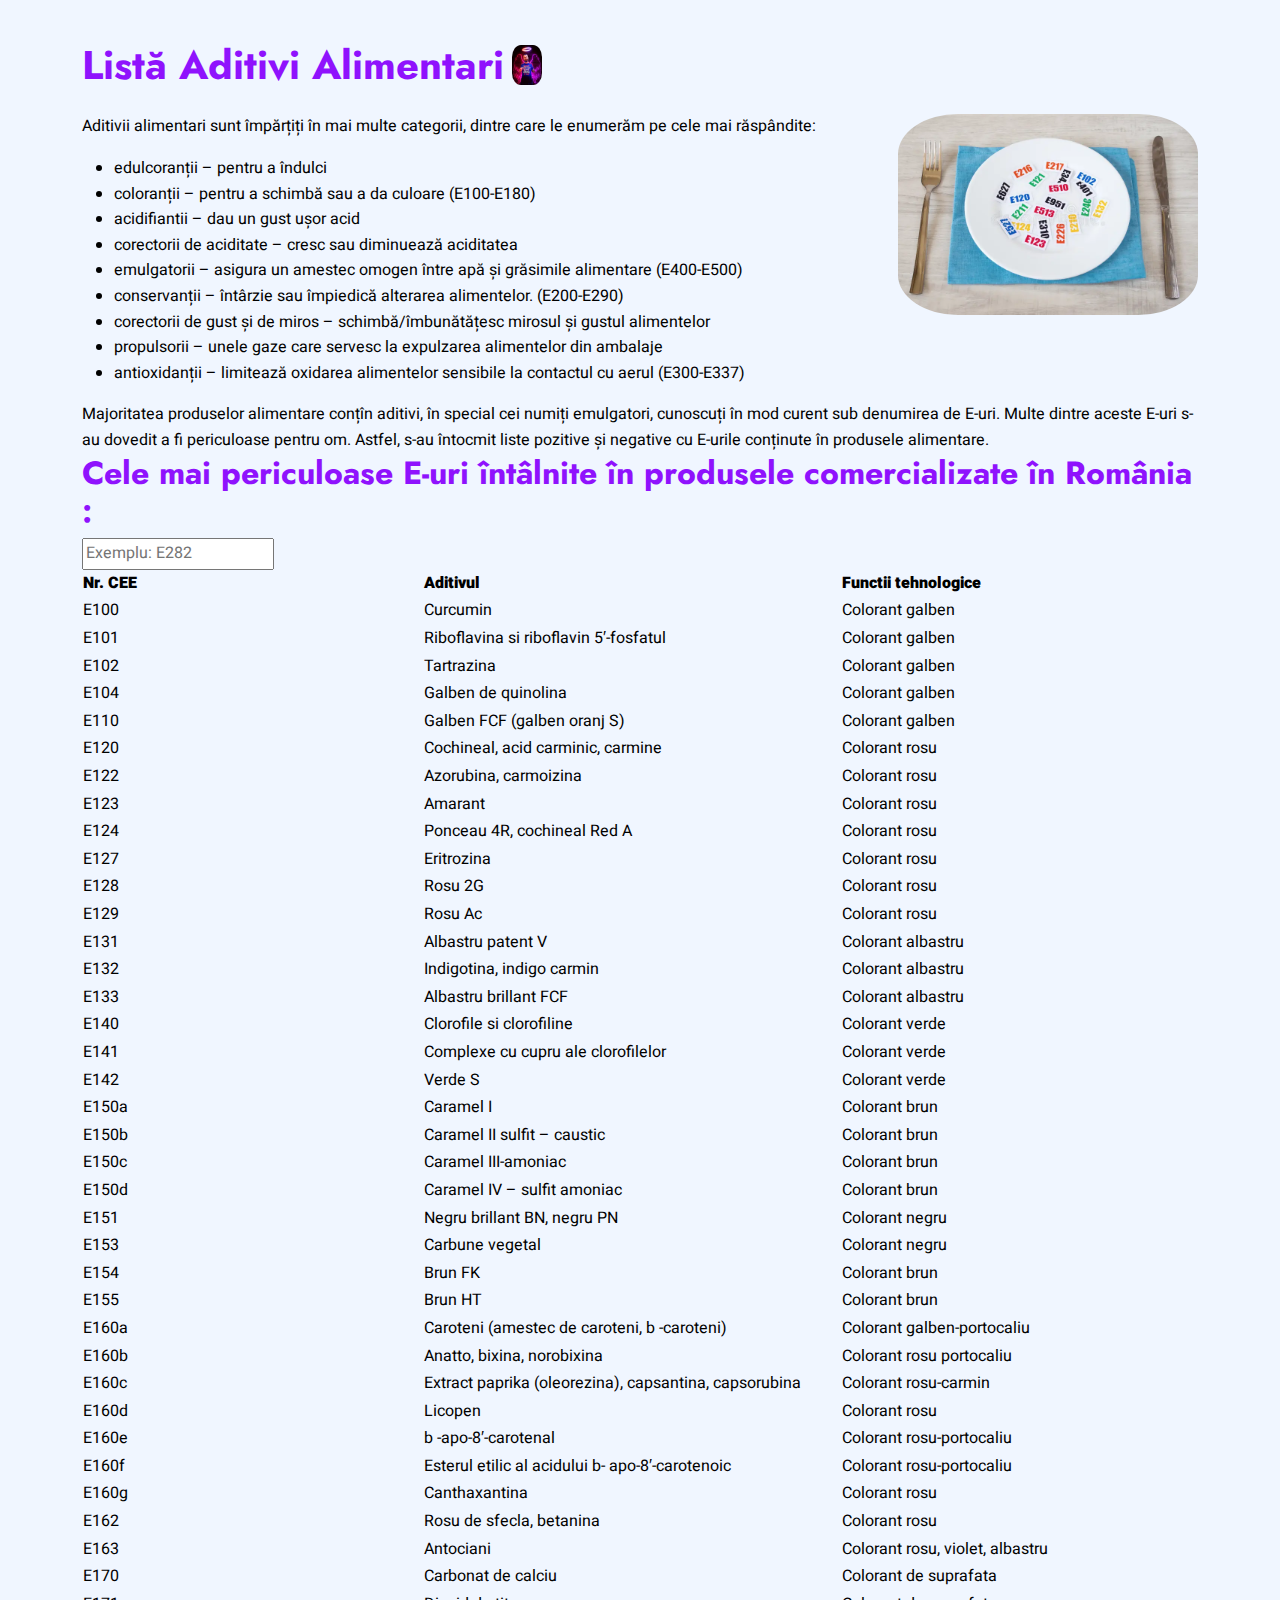
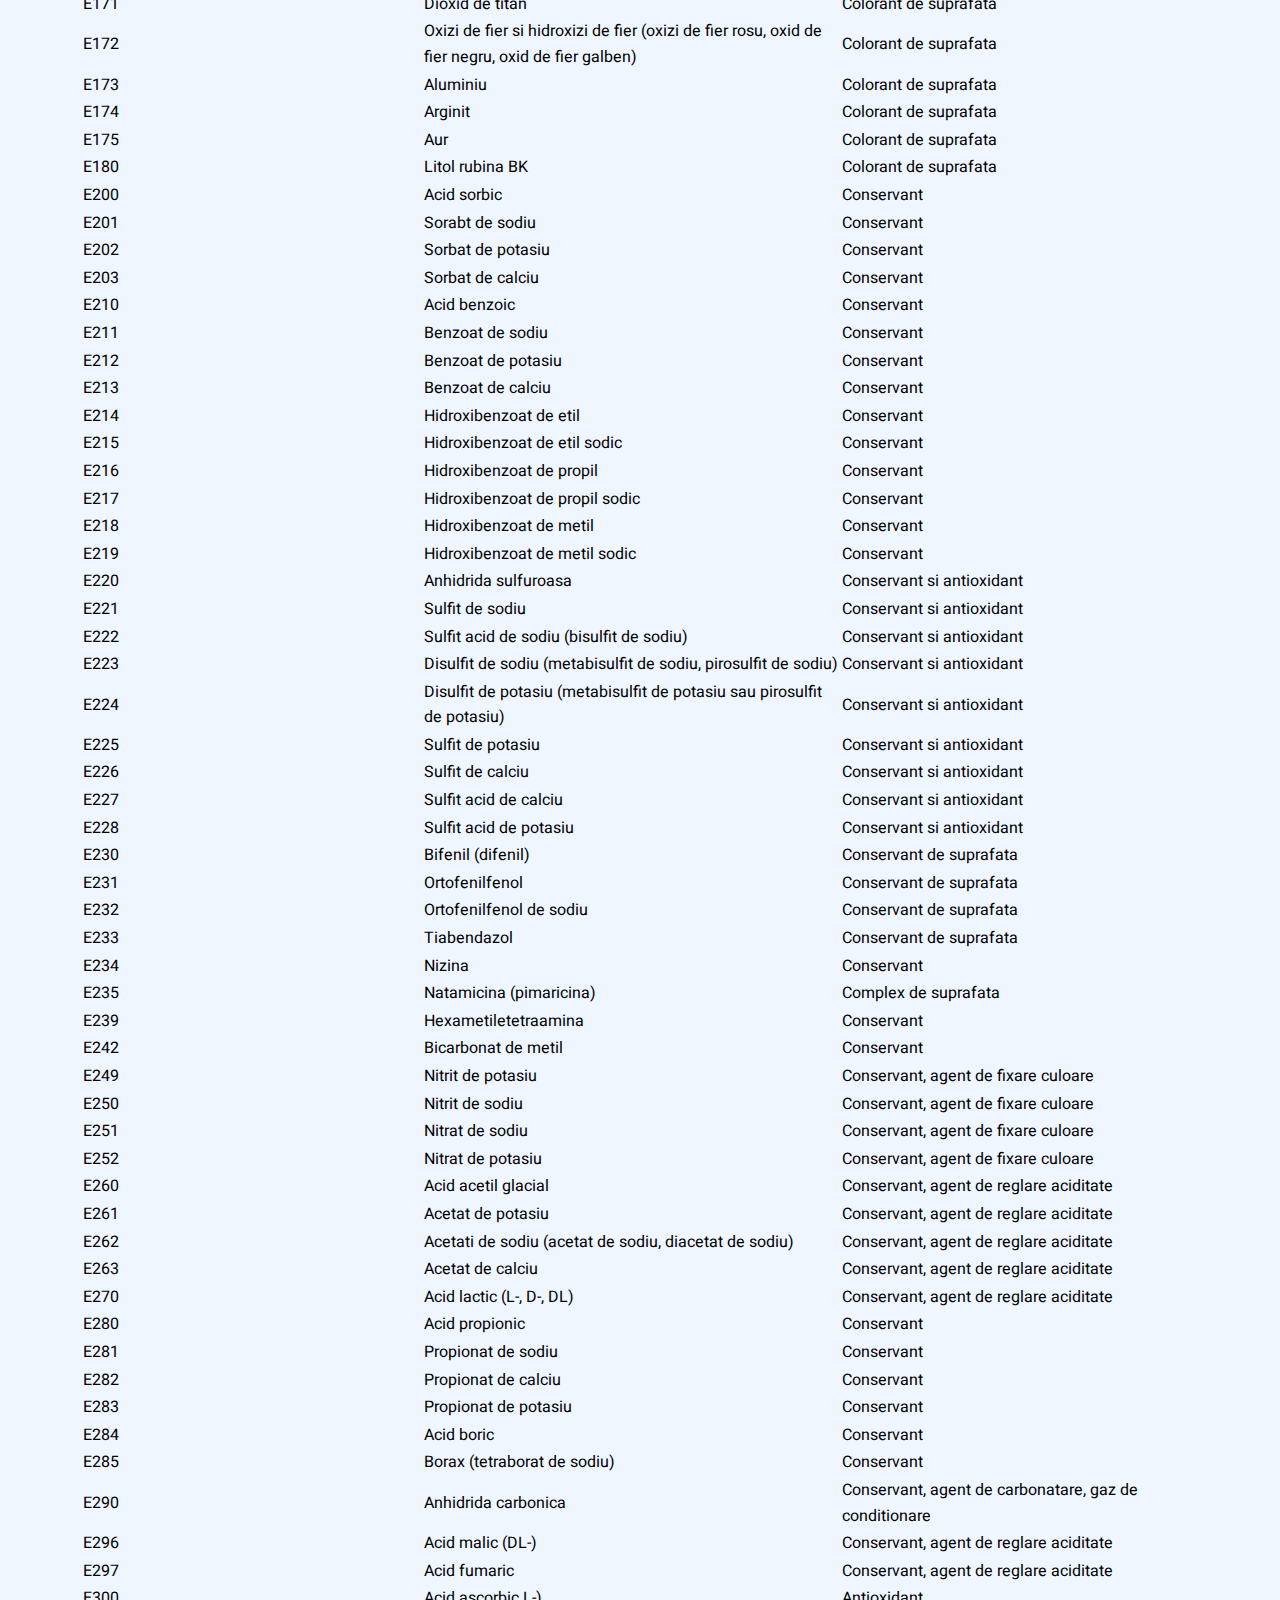
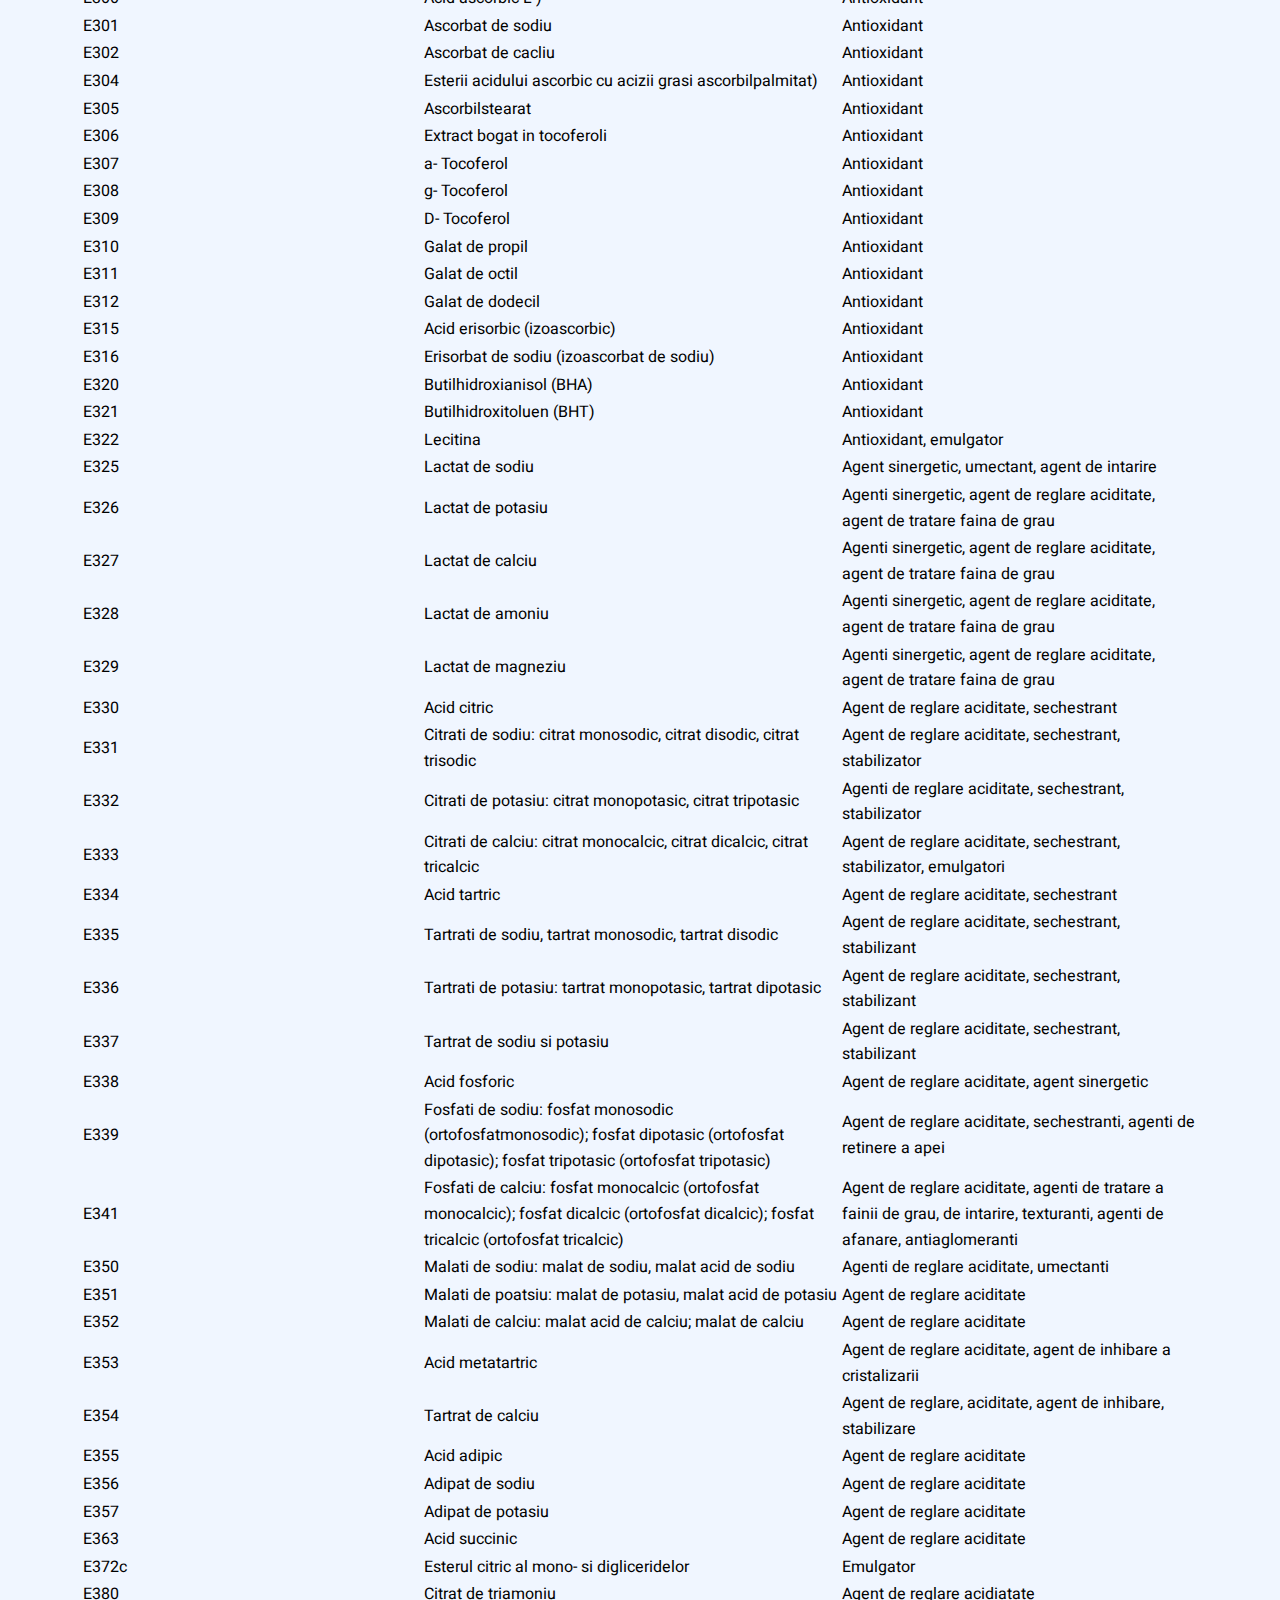
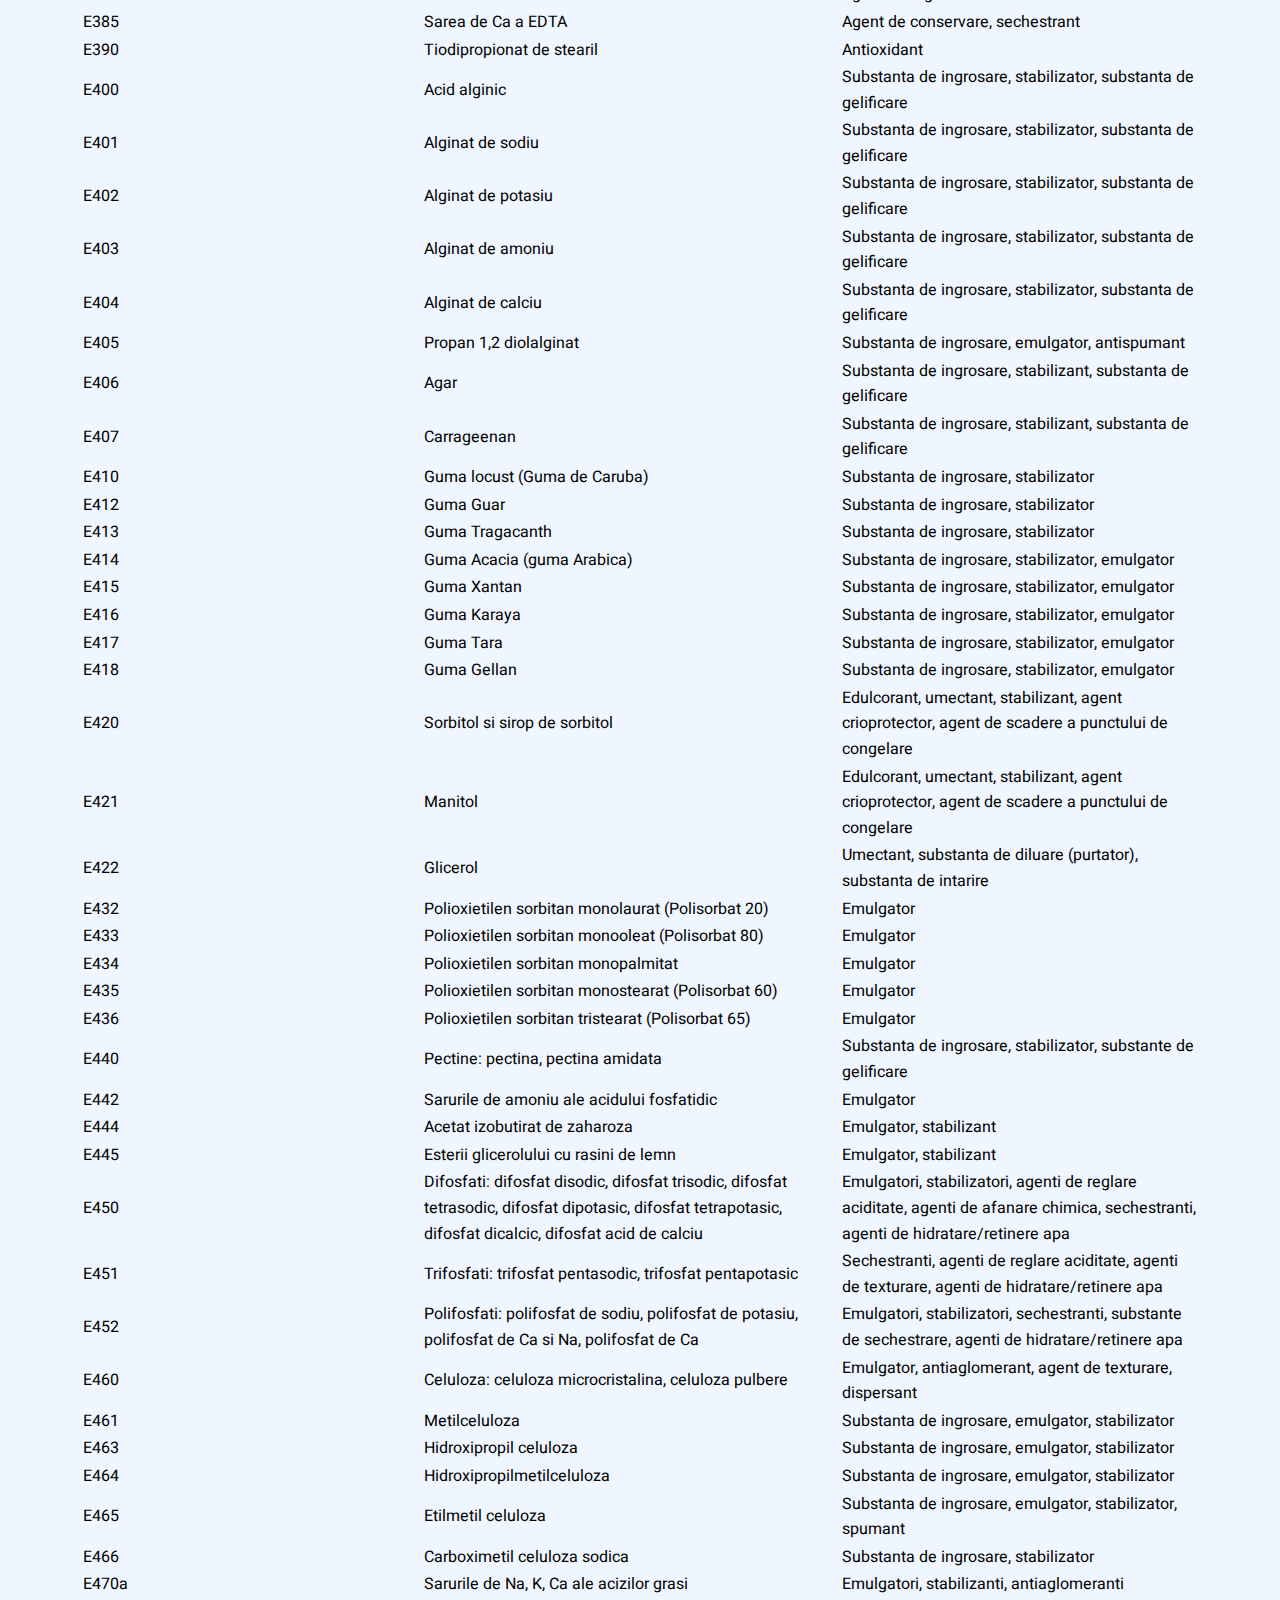
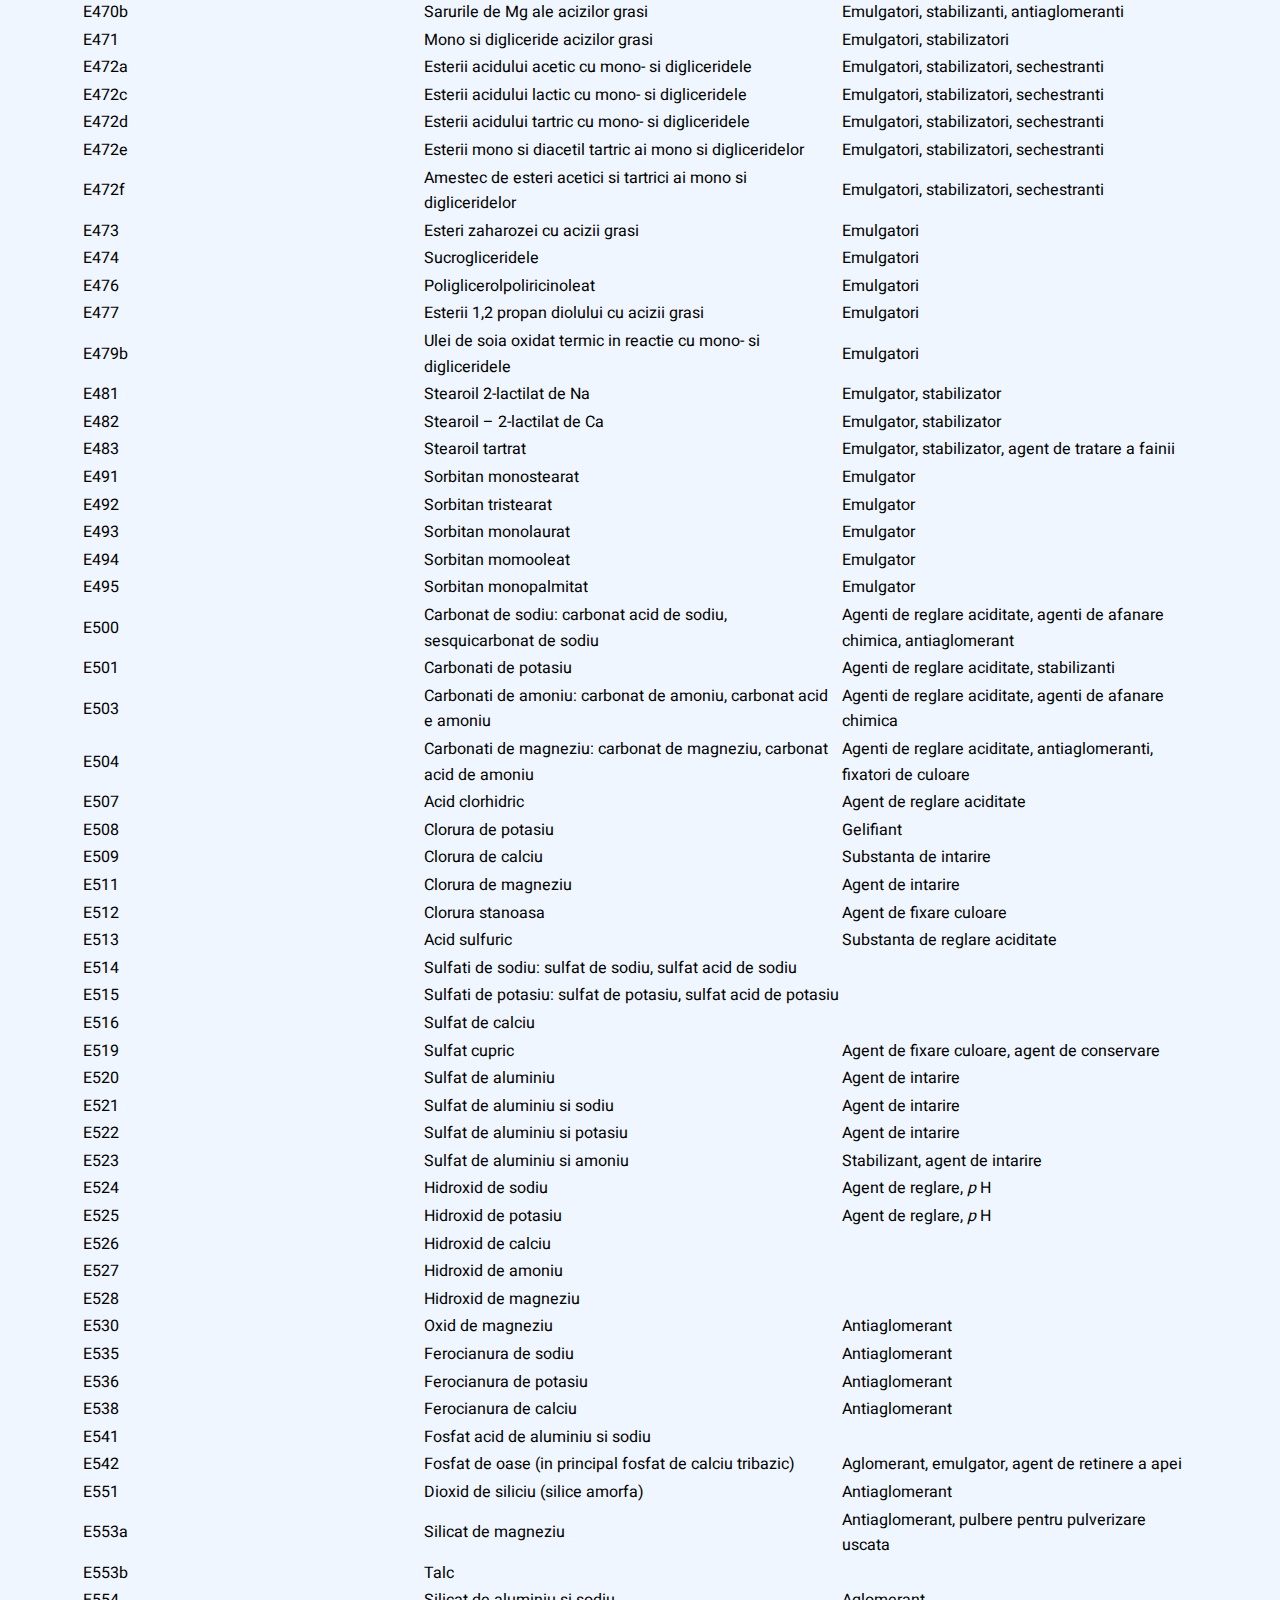
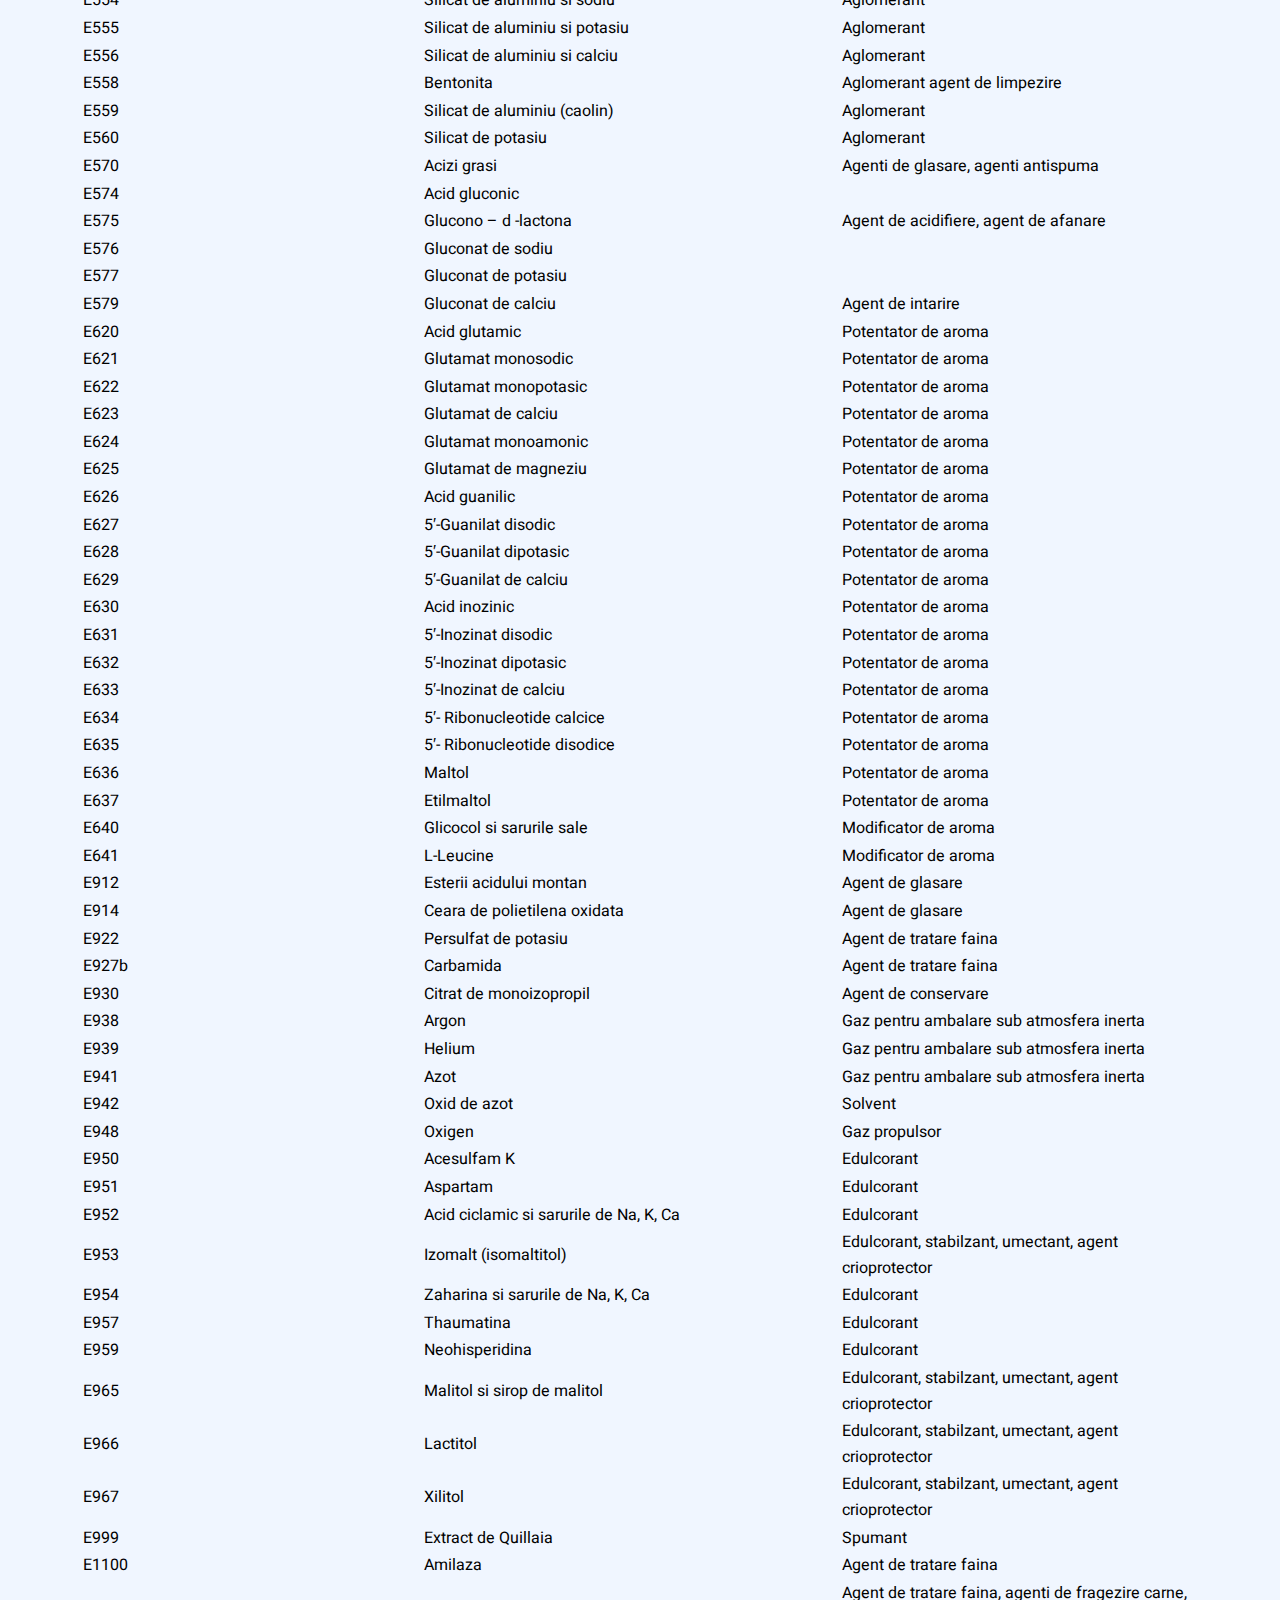
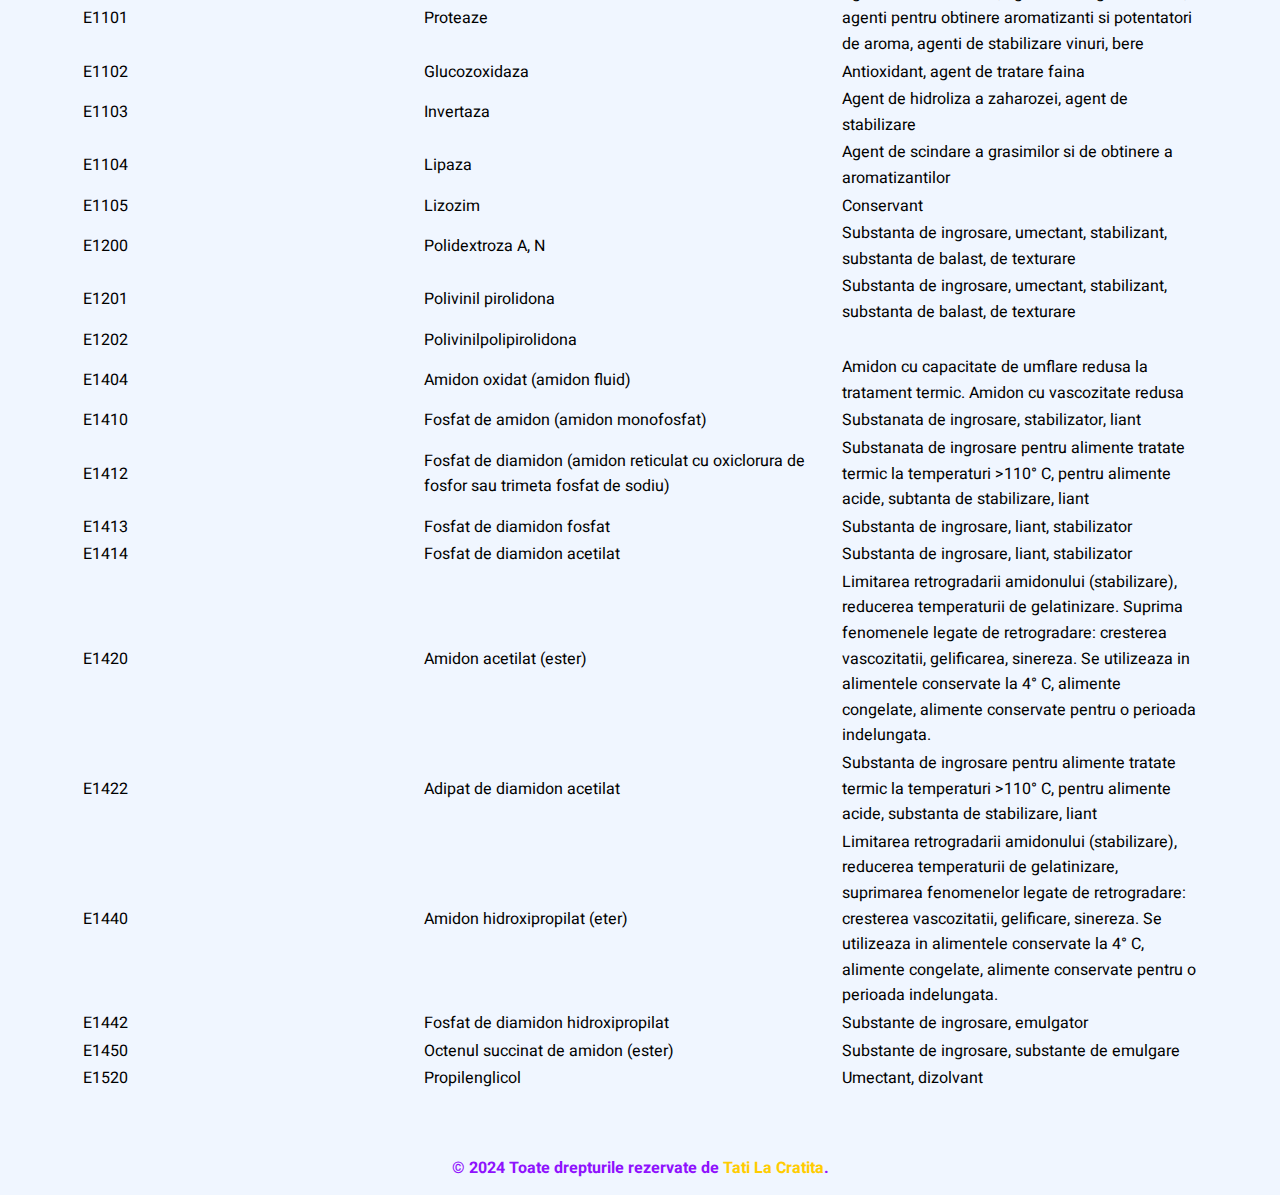
==== commit 58439105: "Update additives.html" ====
--- a/additives.html
+++ b/additives.html
@@ -50,7 +50,7 @@
                 
                 <!-- Poza aliniată la dreapta -->
                 <div style="position: relative; color: black; font-size: 16px; line-height: 1.6;">
-                    <img src="img/aditivi.png" alt="Aditivi" style="width: 400px; height: auto; float: right; margin: 0 0 10px 10px; border-radius: 20%;">
+                    <img src="img/aditivi.png" alt="Aditivi" style="width: 300px; height: auto; float: right; margin: 0 0 10px 10px; border-radius: 20%;">
                     <p>Aditivii alimentari sunt împărțiți în mai multe categorii, dintre care le enumerăm pe cele mai răspândite:</p>
                     <ul>
                         <li>edulcoranții – pentru a îndulci</li>
--- a/css/style.css
+++ b/css/style.css
@@ -180,7 +180,7 @@
 }
 
 .navbar-light .navbar-brand h1 {
-    color: #6A4C9C;
+    color: #8F12FD;
 }
 
 .navbar-light .navbar-brand img {
@@ -499,4 +499,4 @@
     margin-right: 0;
     padding-right: 0;
     border-right: none;
-}+}
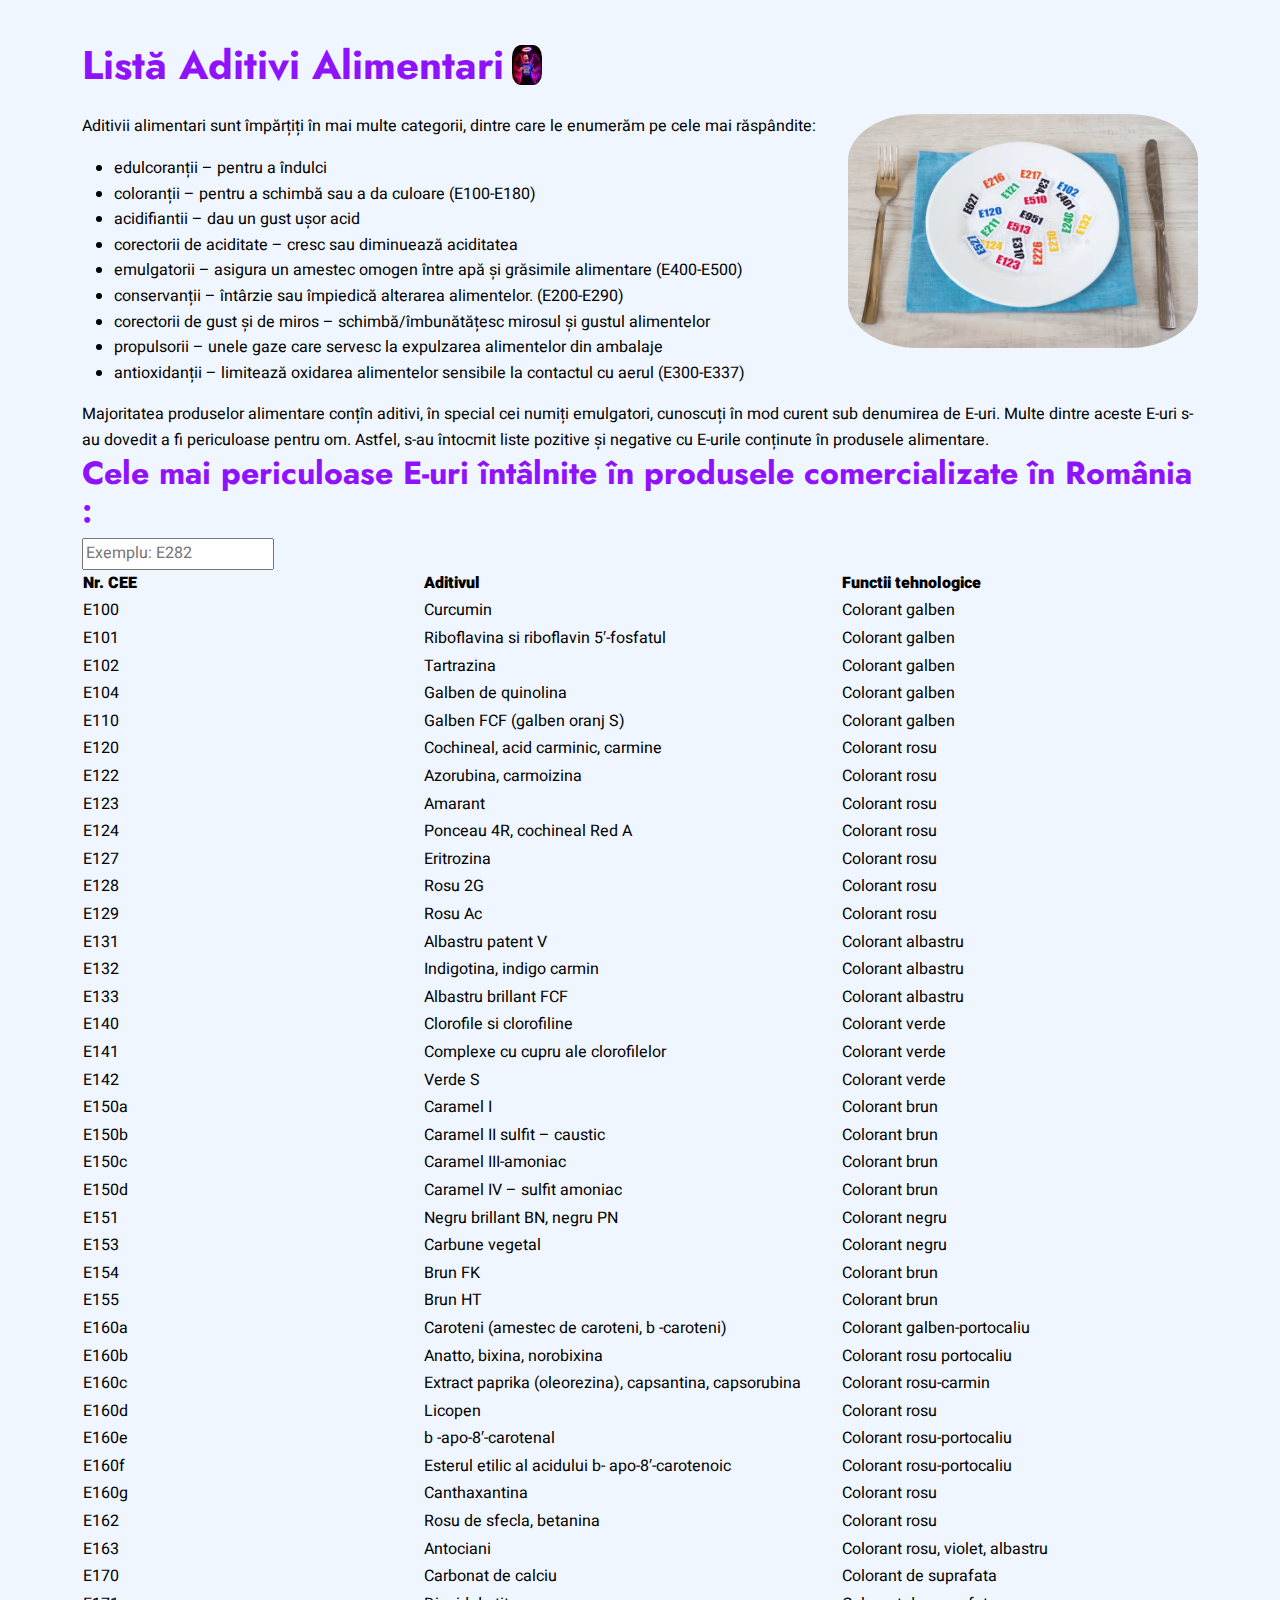
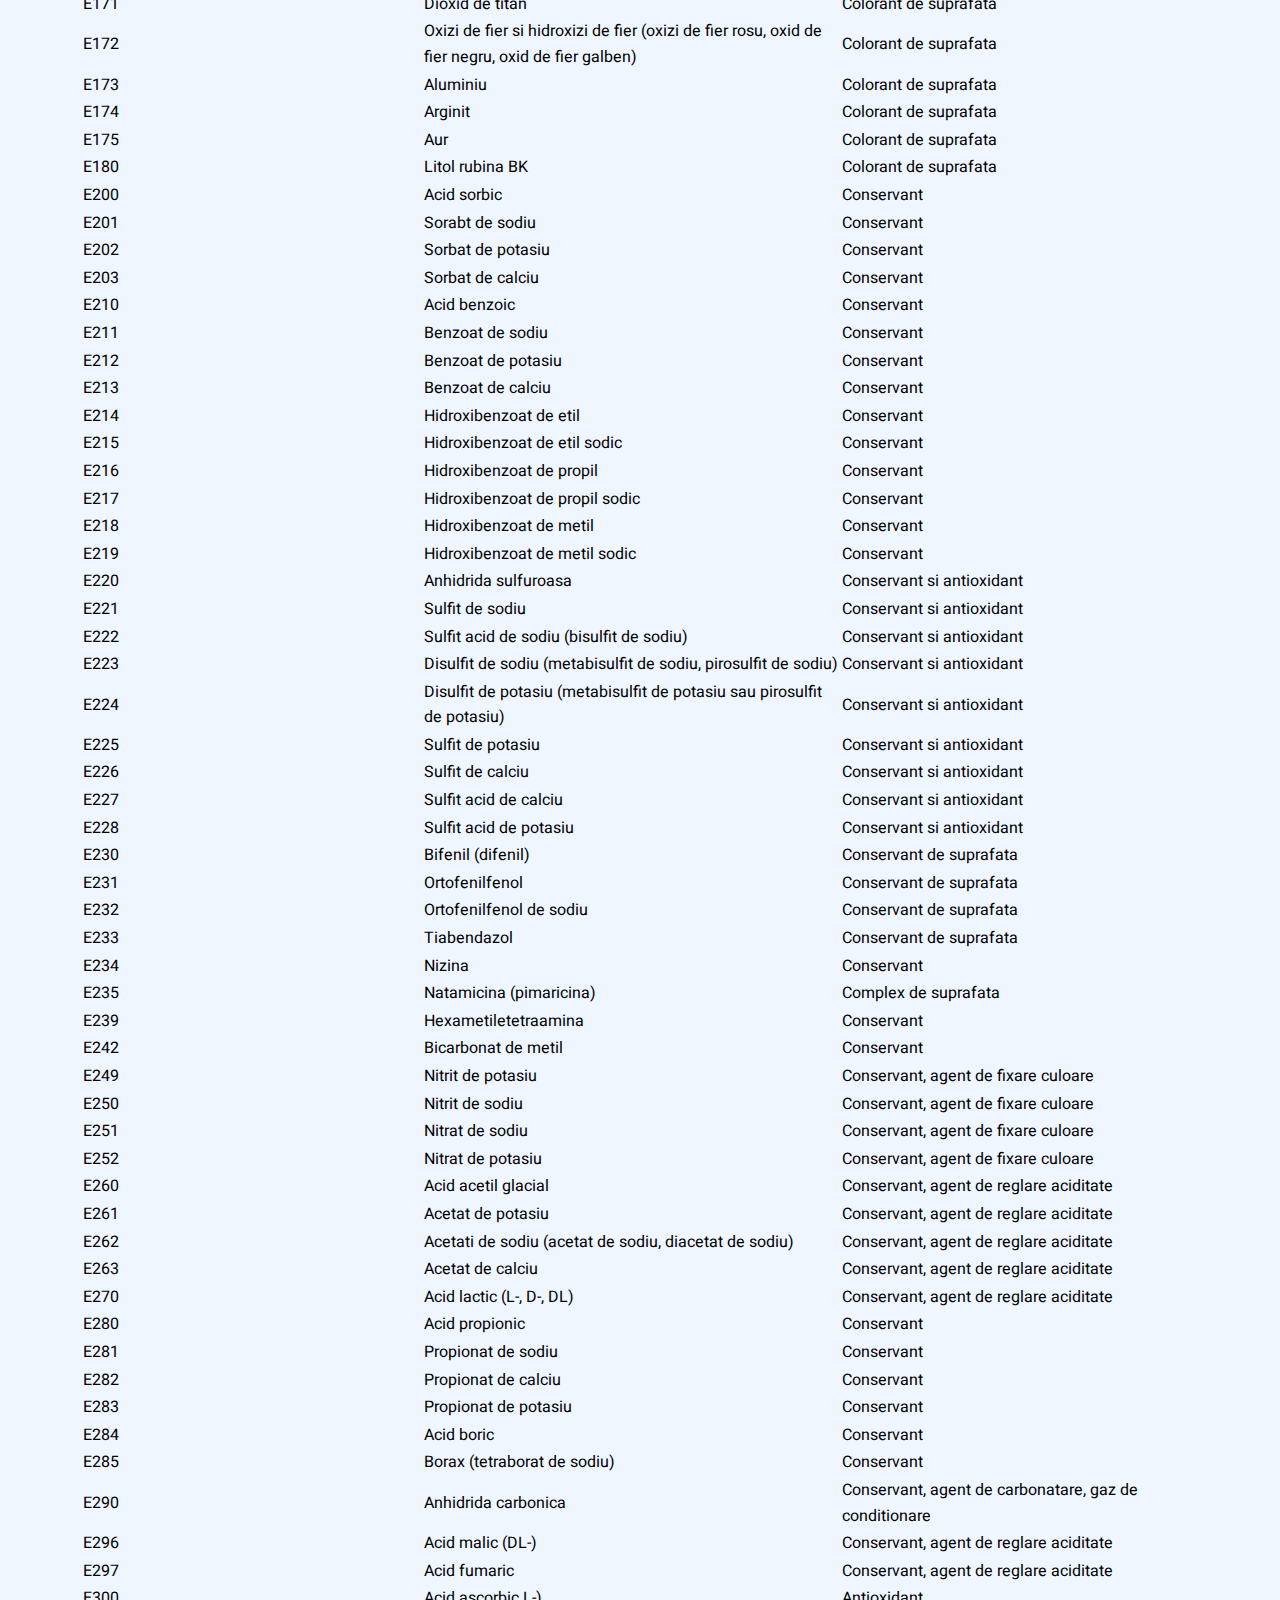
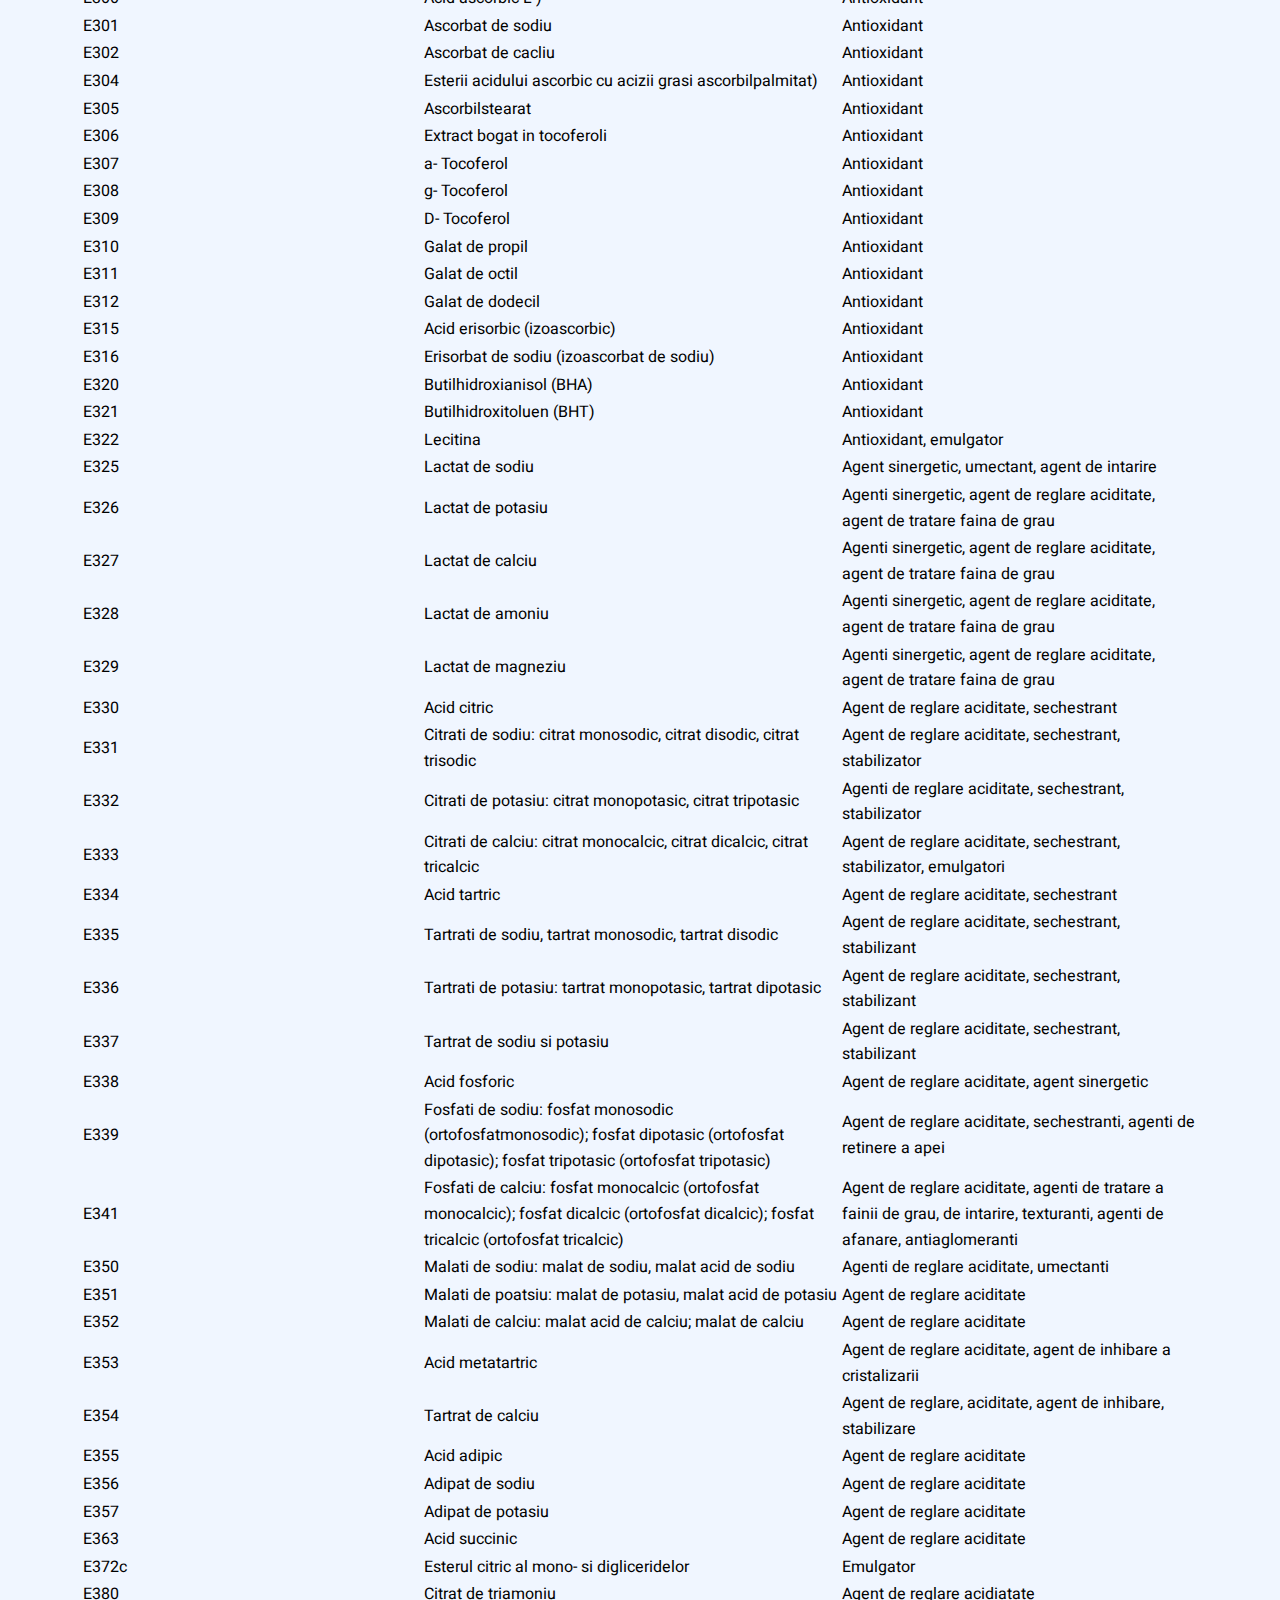
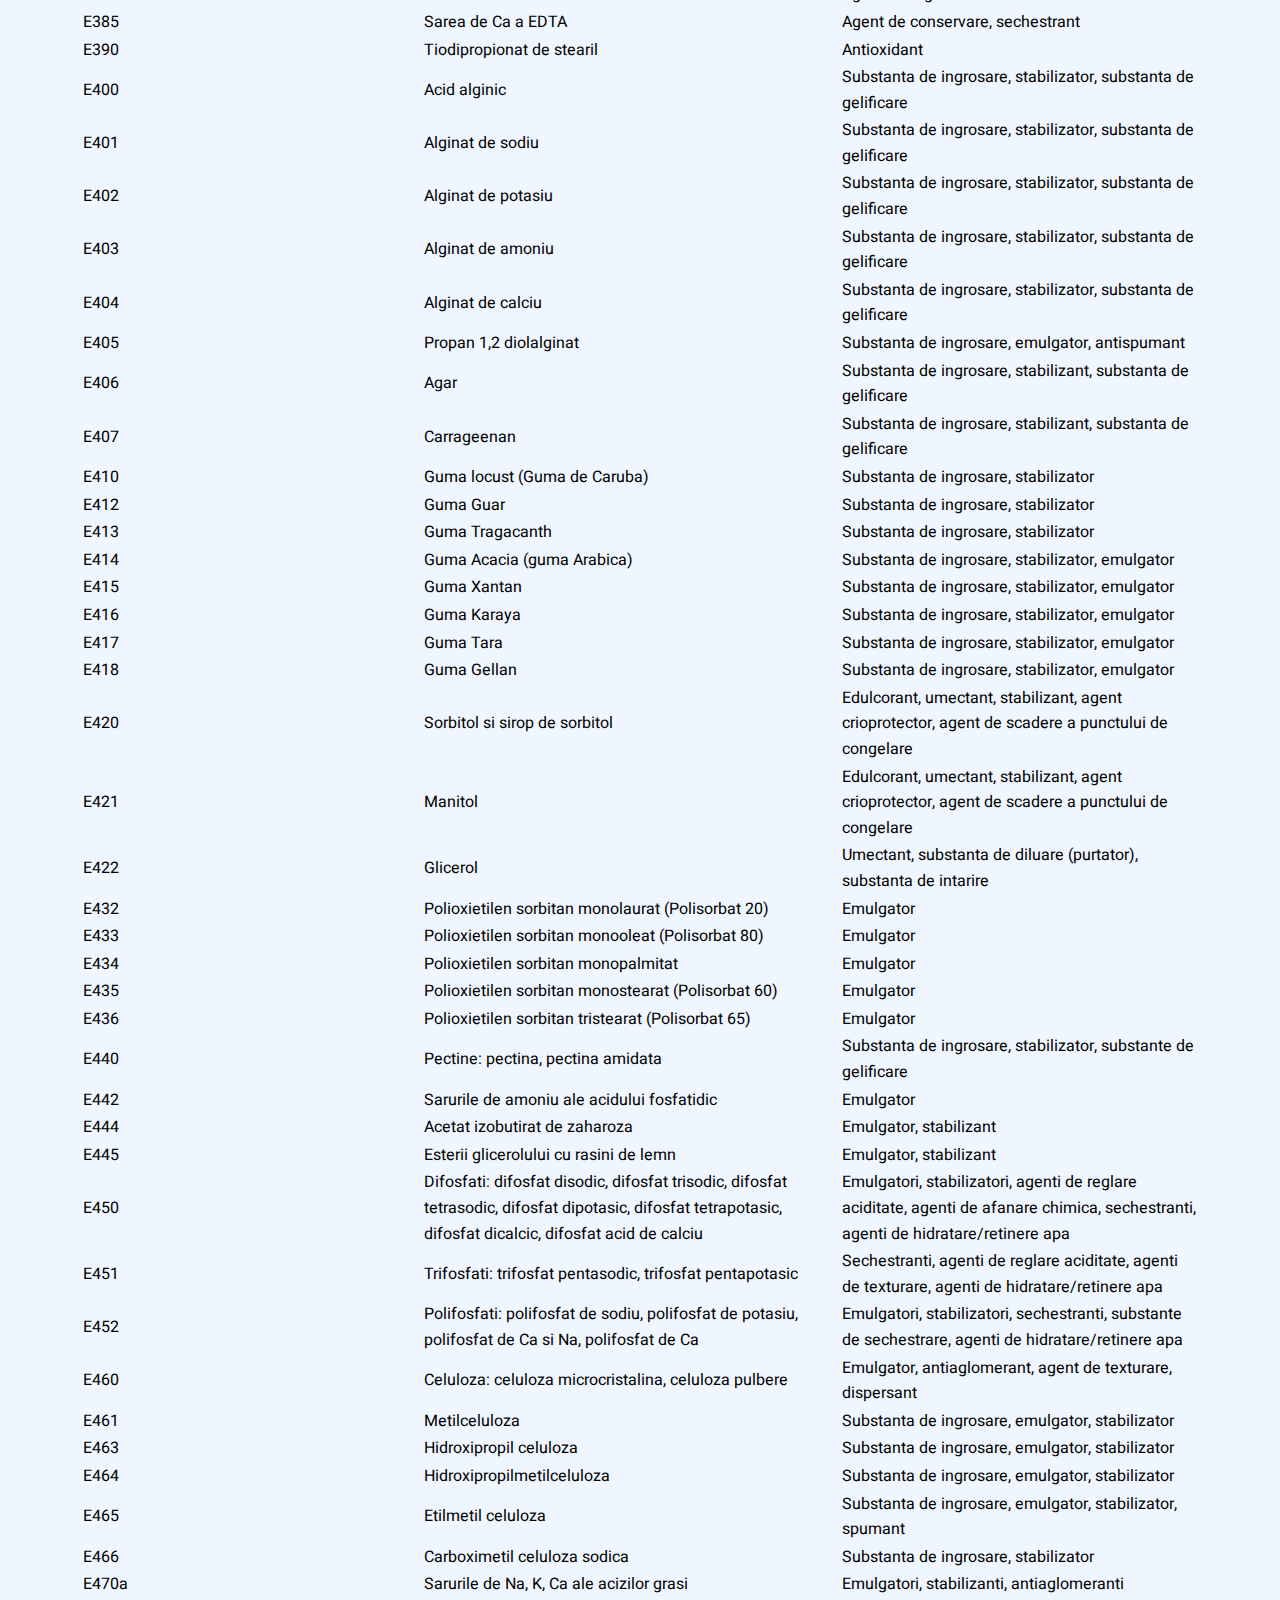
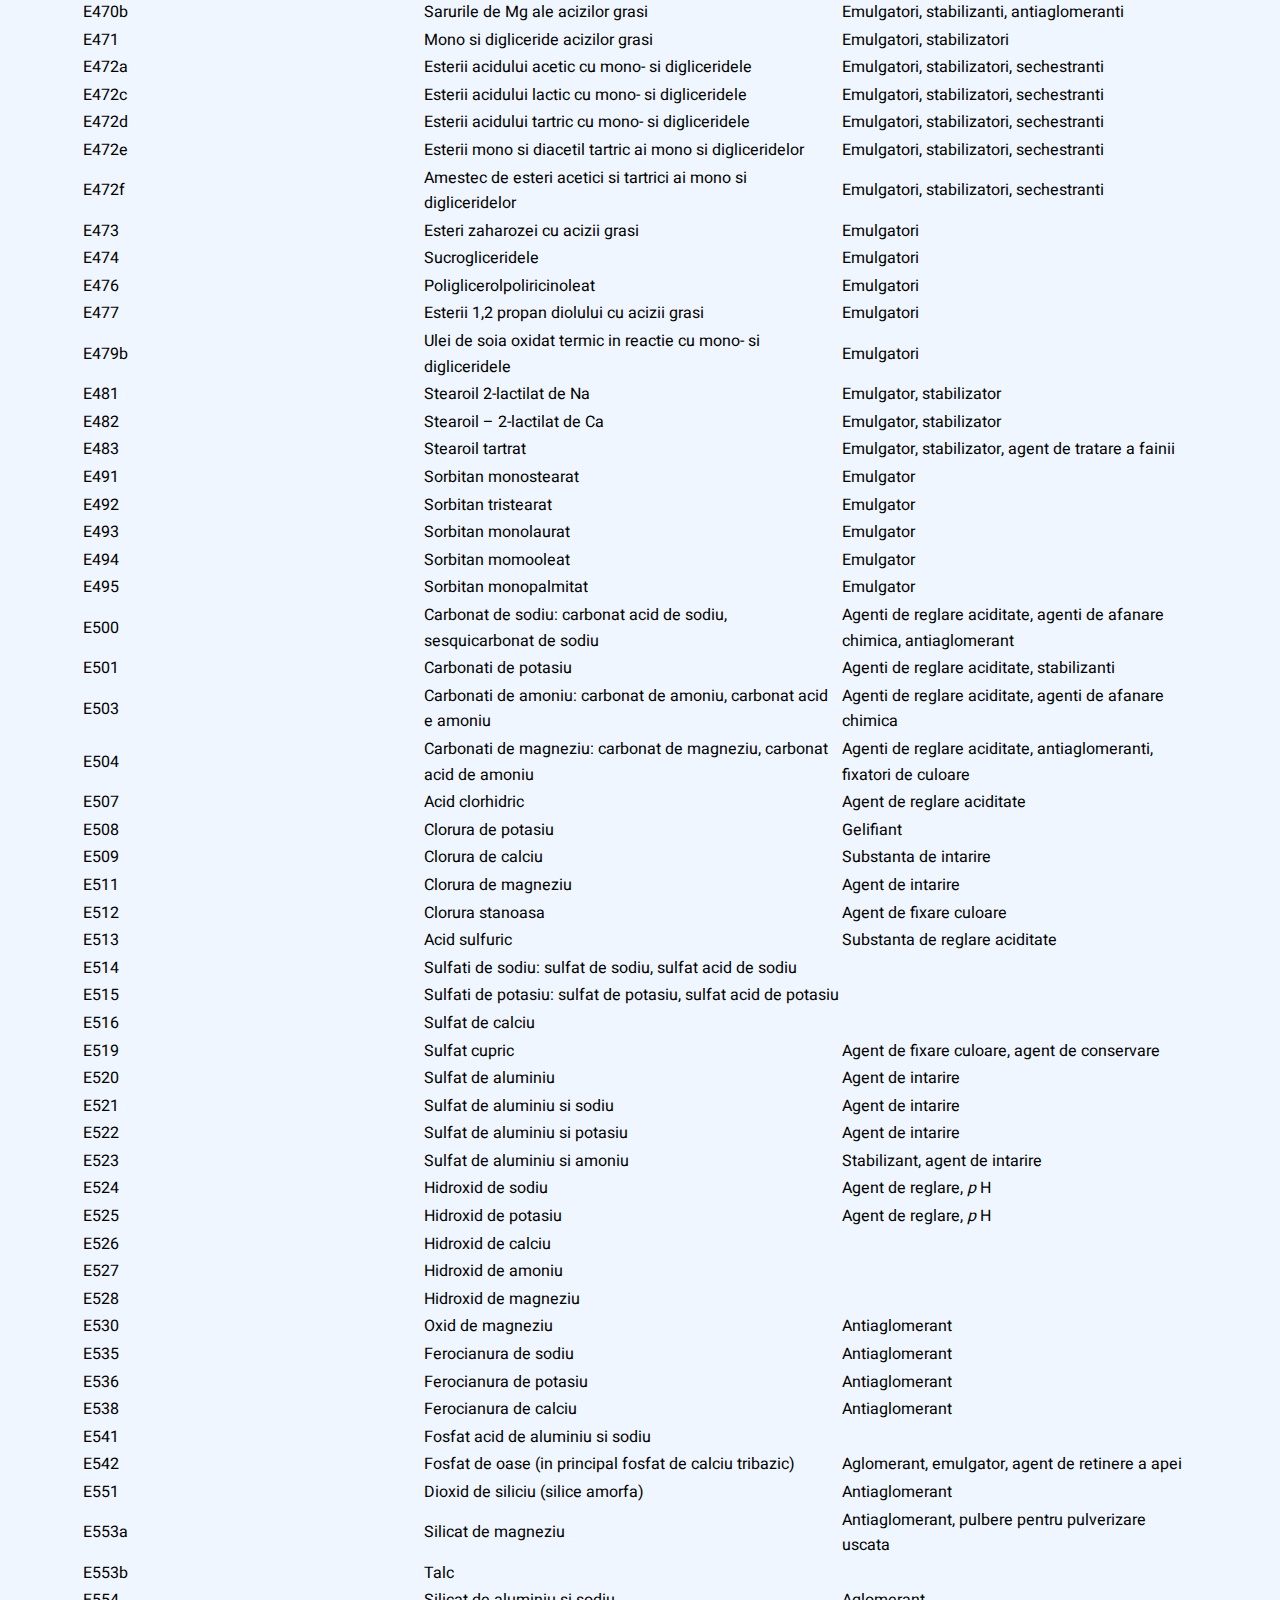
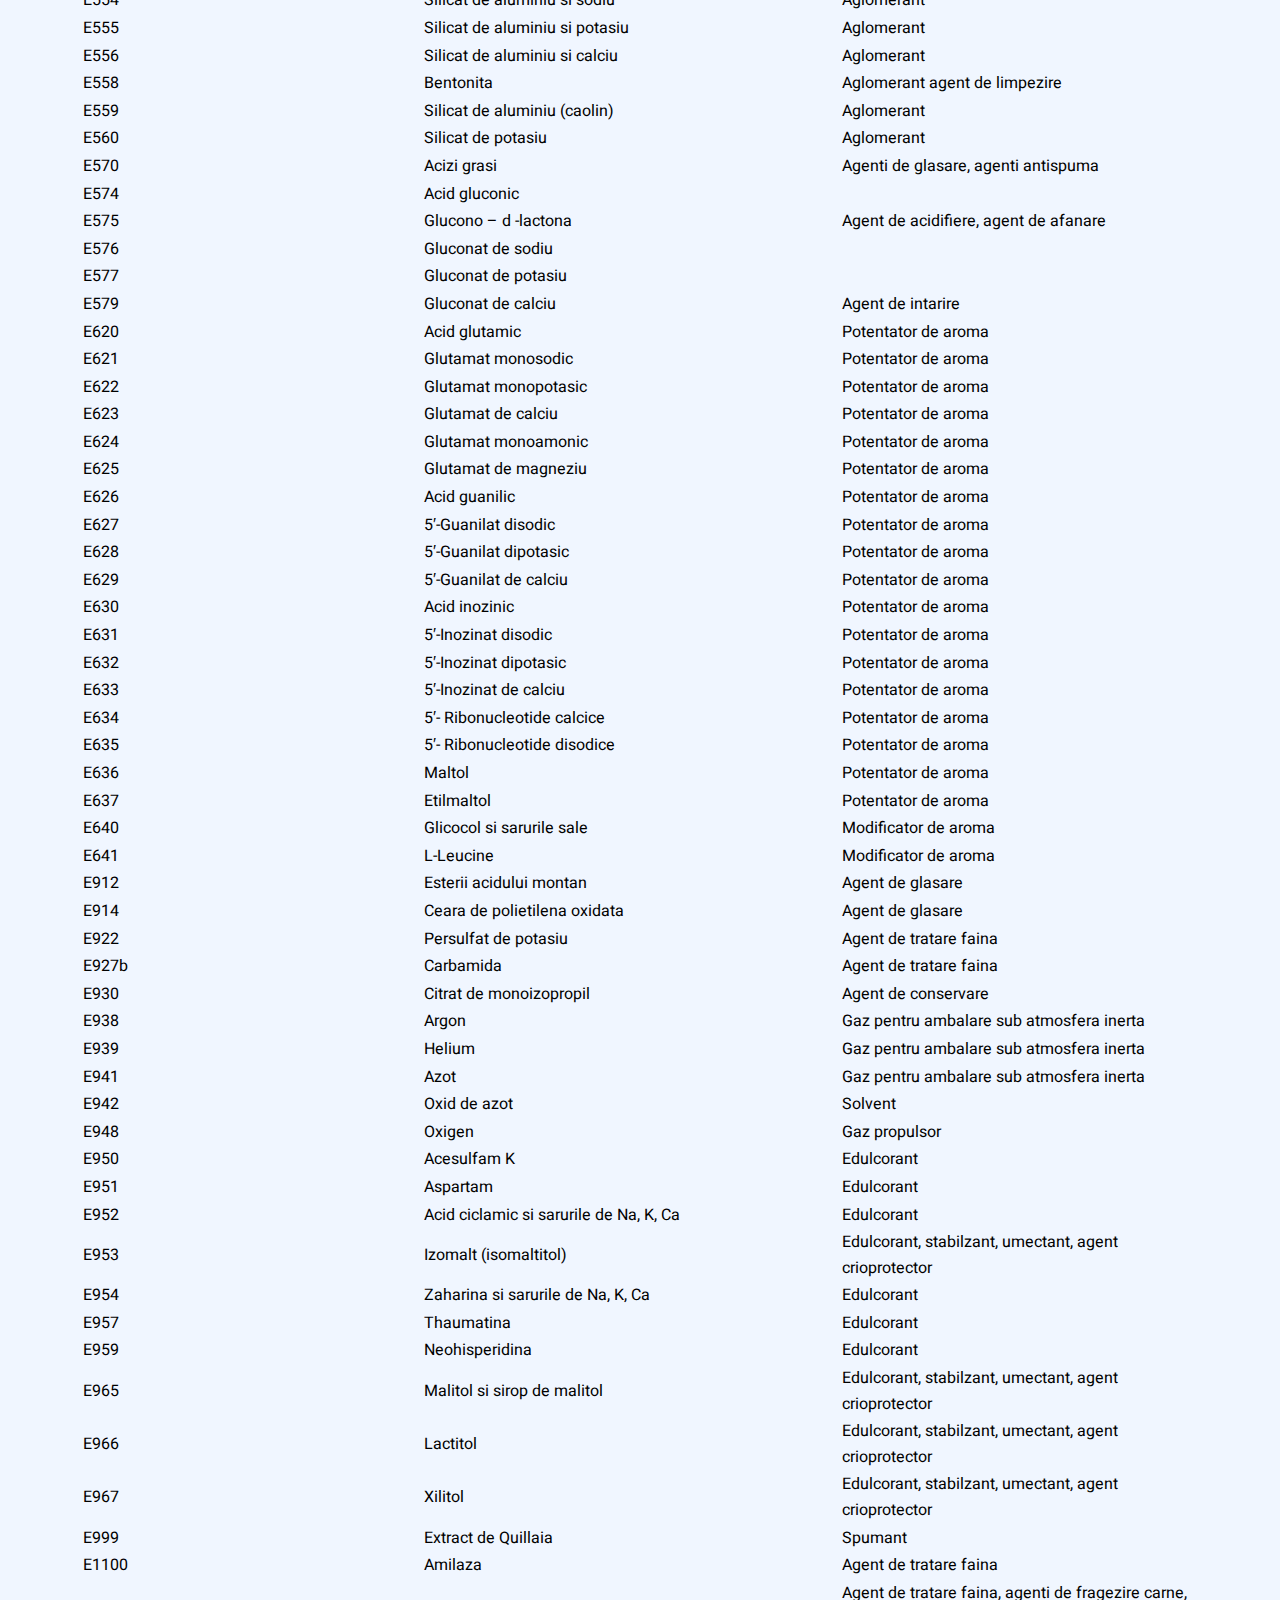
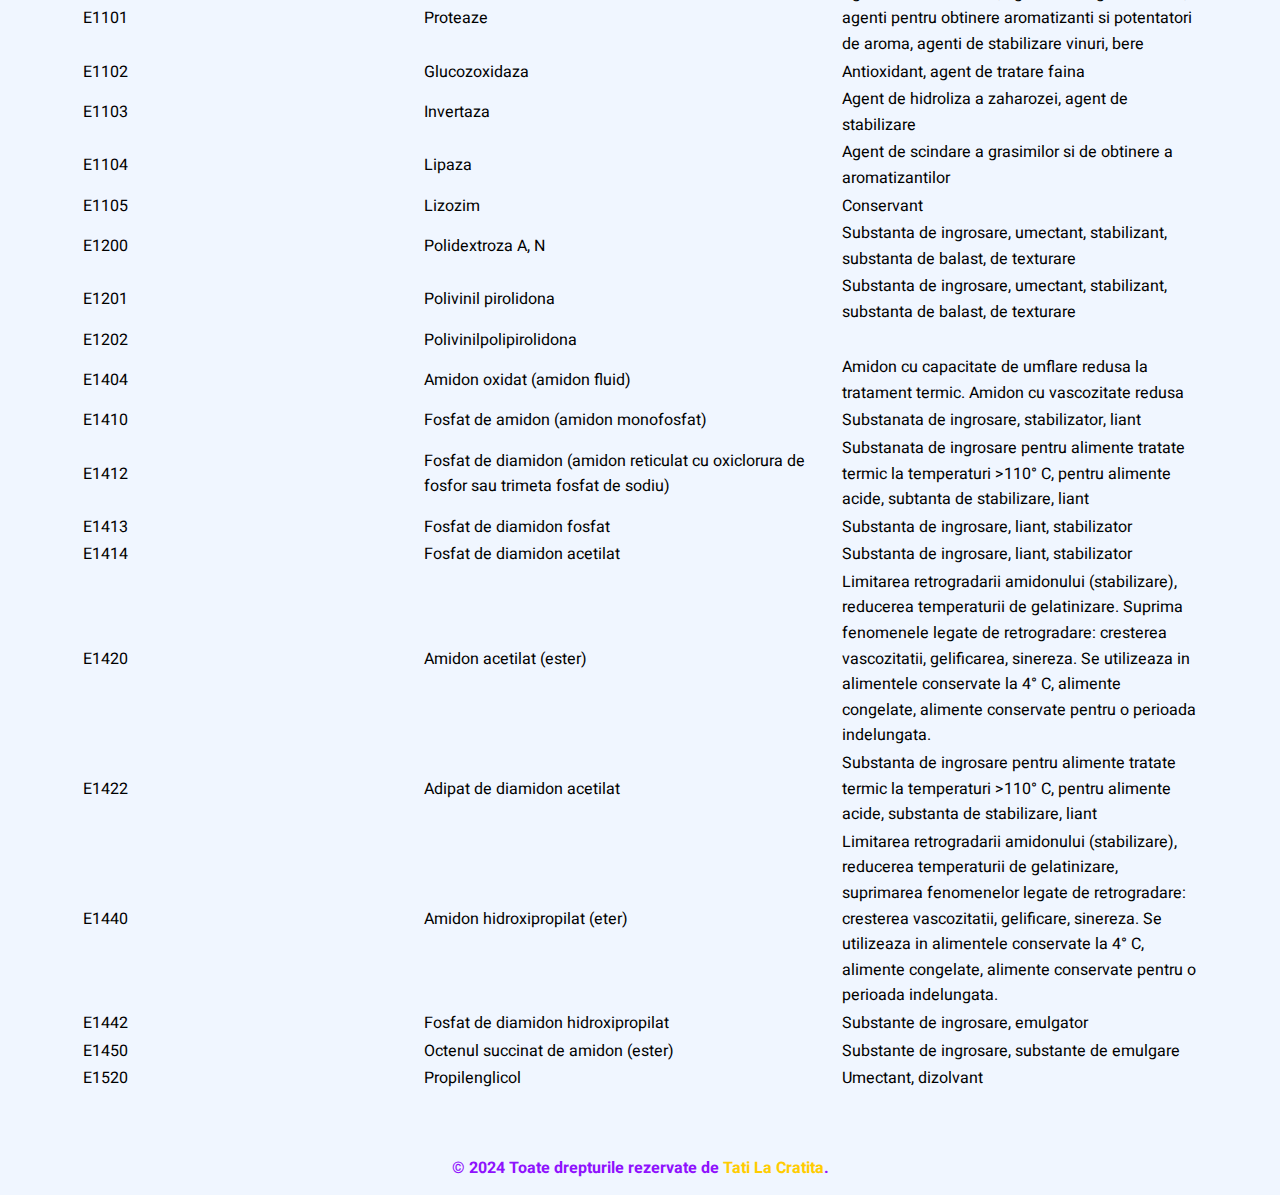
==== commit 5d5762d8: "Update additives.html" ====
--- a/additives.html
+++ b/additives.html
@@ -50,7 +50,7 @@
                 
                 <!-- Poza aliniată la dreapta -->
                 <div style="position: relative; color: black; font-size: 16px; line-height: 1.6;">
-                    <img src="img/aditivi.png" alt="Aditivi" style="width: 300px; height: auto; float: right; margin: 0 0 10px 10px; border-radius: 20%;">
+                    <img src="img/aditivi.png" alt="Aditivi" style="width: 350px; height: auto; float: right; margin: 0 0 10px 10px; border-radius: 20%;">
                     <p>Aditivii alimentari sunt împărțiți în mai multe categorii, dintre care le enumerăm pe cele mai răspândite:</p>
                     <ul>
                         <li>edulcoranții – pentru a îndulci</li>
